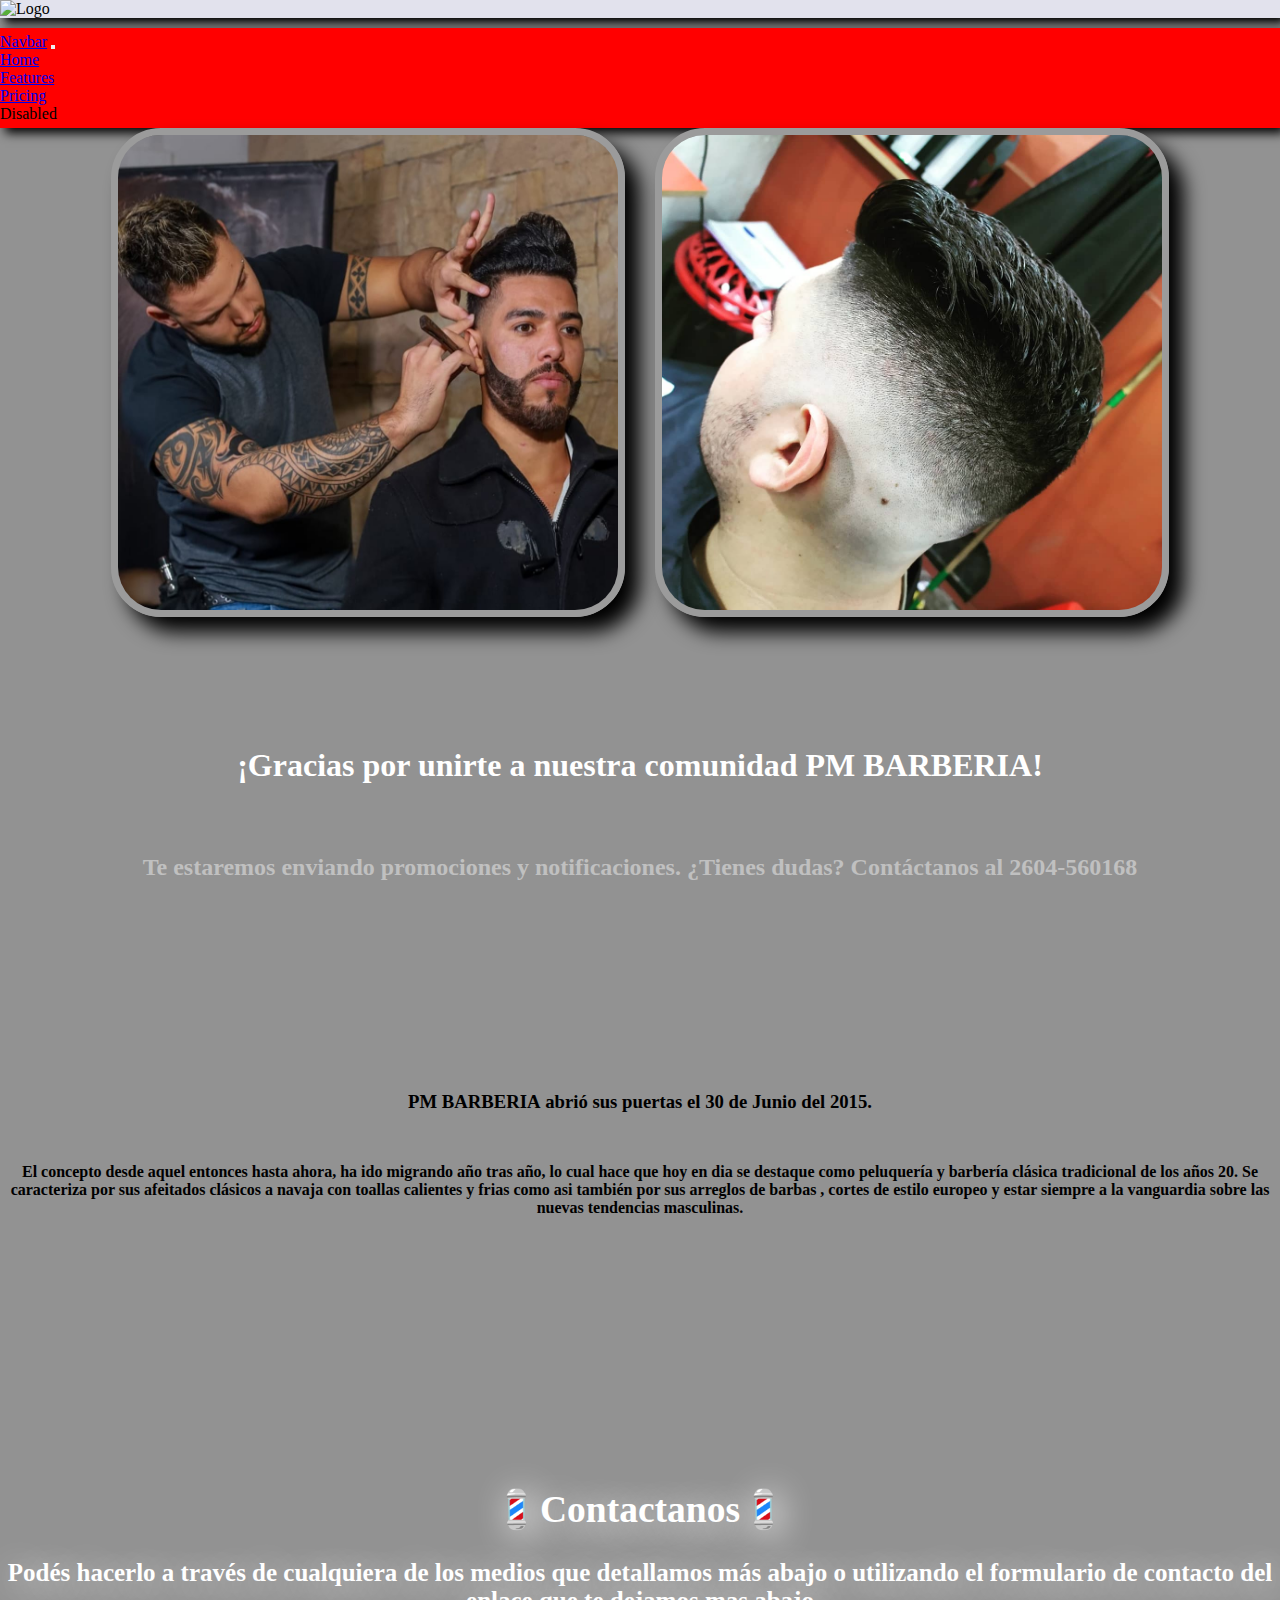
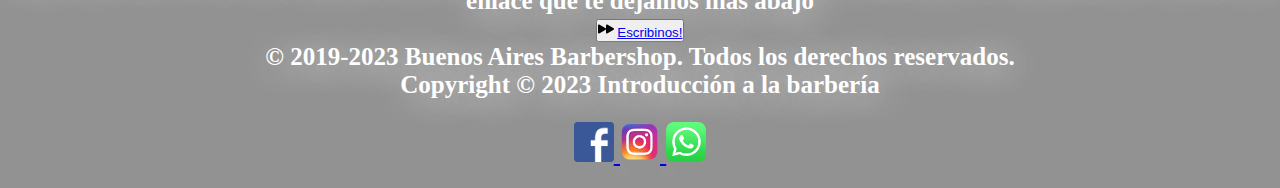
==== index.html @ 6debe162 "iniciando primeros cambios" ====
<!DOCTYPE html>
<html lang="es">
<head>
  <meta charset="UTF-8">
  <meta http-equiv="X-UA-Compatible" content="IE=edge">
  <meta name="viewport" content="width=device-width, initial-scale=1.0">
  <!-- keywords -->
  <meta name="keywords" content="Barberias de Argentina, Barberias de Mendoza, Estilos avanzados de cortes">
  <meta name="description" content="Barberia, PM Barberia, barberia del sur, Cortes de moda">
  <title>Inicio</title>
  <!-- CSS only -->
  <link href="https://cdn.jsdelivr.net/npm/bootstrap@5.2.3/dist/css/bootstrap.min.css" rel="stylesheet" integrity="sha384-rbsA2VBKQhggwzxH7pPCaAqO46MgnOM80zW1RWuH61DGLwZJEdK2Kadq2F9CUG65" crossorigin="anonymous">
  <!-- css animate -->
  <link
  rel="stylesheet"
  href="https://cdnjs.cloudflare.com/ajax/libs/animate.css/4.1.1/animate.min.css"
  />
  <!-- link fabicon -->  
  <link rel="icon" href="imgWeb/favicon de la pagina.jpg">
  <!-- link css -->
  <link rel="stylesheet" href="./assets/styles/main.css">
    
</head>
<body>
  <div class="contenedor-index">

    <header>

      <div class="contenedor_logo">
        <img class="logo"  src="../EntregaFinal/imgWeb/logo-pagina.png" alt="Logo">
      </div>

      <div>
        <nav class="navbar navbar-expand-lg bg-body-tertiary">
          <div class="container-fluid">
            <a class="navbar-brand" href="#">Navbar</a>
            <button class="navbar-toggler" type="button" data-bs-toggle="collapse" data-bs-target="#navbarNav" aria-controls="navbarNav" aria-expanded="false" aria-label="Toggle navigation">
              <span class="navbar-toggler-icon"></span>
            </button>
            <div class="collapse navbar-collapse" id="navbarNav">
              <ul class="navbar-nav">
                <li class="nav-item">
                  <a class="nav-link active" aria-current="page" href="#">Home</a>
                </li>
                <li class="nav-item">
                  <a class="nav-link" href="#">Features</a>
                </li>
                <li class="nav-item">
                  <a class="nav-link" href="#">Pricing</a>
                </li>
                <li class="nav-item">
                  <a class="nav-link disabled">Disabled</a>
                </li>
              </ul>
            </div>
          </div>
        </nav>
      </div>
            
    </header>
    
    <main id="main-index">
            
      <div class="contenedor-foto-index">

        <img class="foto-index-1" src="imgWeb/1f09a4fe-e0db-4a21-831c-29920cfe8172.jpeg" alt="Perfeccionamiento 2023">

        <img class="foto-index-2" src="imgWeb/14.jpeg" alt="Estilo 2023">

        <h1>¡Gracias por unirte a nuestra comunidad PM BARBERIA! </h1>

        <h2>Te estaremos enviando promociones y notificaciones. ¿Tienes dudas? Contáctanos al 2604-560168</h2>

        <h3><STRong>PM BARBERIA</STRong> abrió sus puertas el <STRong>30 de Junio del 2015</STRong>.</h3>

        <h4>El concepto desde aquel entonces hasta ahora, ha ido migrando año tras año, lo cual hace que hoy en dia se destaque como peluquería y barbería clásica tradicional de los años 20.
        Se caracteriza por sus afeitados clásicos a navaja con toallas calientes y frias como asi también por sus arreglos de barbas , cortes de estilo europeo y estar siempre a la vanguardia sobre las nuevas tendencias masculinas.</h4>
        
          
        
      </div>

    </main>

    <footer class="footer-index"> 
            
      <div class="contenedor-redes">

        <h2><strong>💈Contactanos💈</strong></h2>
        <br>
        <p><strong>Podés hacerlo a través de cualquiera de los medios que detallamos más abajo o utilizando el formulario de contacto del enlace que te dejamos mas abajo</strong></p>

        <button class="btn btn-danger">
          <svg xmlns="http://www.w3.org/2000/svg" width="16" height="16" fill="currentColor" class="bi bi-fast-forward-fill" viewBox="0 0 16 16">
            <path d="M7.596 7.304a.802.802 0 0 1 0 1.392l-6.363 3.692C.713 12.69 0 12.345 0 11.692V4.308c0-.653.713-.998 1.233-.696l6.363 3.692Z"/>
            <path d="M15.596 7.304a.802.802 0 0 1 0 1.392l-6.363 3.692C8.713 12.69 8 12.345 8 11.692V4.308c0-.653.713-.998 1.233-.696l6.363 3.692Z"/>
          </svg>  
          <a href="pages/socio.html">Escribinos!</a>
        </button>
        <br>

        <h4 class="subtitulo-footer">
          © 2019-2023 Buenos Aires Barbershop. Todos los derechos reservados.
        </h4>
        <h4 class="subtitulo-footer">
          Copyright © 2023 Introducción a la barbería
        </h4> 
    

        <a href="https://www.facebook.com/pablo.mederos.3382">
          <img class="redes" src="imgWeb/facebook-color.png" alt="Facebook">
        </a>
        
        <a href="https://www.instagram.com/pm.barberia/">
          <img class="redes" src="imgWeb/instagram-color.png" alt="instagram">
        </a>
        
        <a href="https://wa.me/c/5492604560168">
          <img class="redes" src="imgWeb/whatsapp-color.png" alt="whatsapp">
        </a>

      </div>

    </footer class="footer-index">
    
  </div> 

    <!-- JavaScript -->
    <script src="https://cdn.jsdelivr.net/npm/bootstrap@5.2.3/dist/js/bootstrap.bundle.min.js" integrity="sha384-kenU1KFdBIe4zVF0s0G1M5b4hcpxyD9F7jL+jjXkk+Q2h455rYXK/7HAuoJl+0I4" crossorigin="anonymous"></script>  

  </body>
</html>
---- assets/styles/main.css ----
* {
  margin: 0;
  padding: 0;
}

body {
  width: 100%;
  background: rgb(146, 146, 146);
  background-repeat: no-repeat;
  background-size: cover;
  background-position: center;
}

.contenedor-foto-index {
  display: flex;
  justify-content: center;
  flex-wrap: wrap;
  gap: 15px;
}
.contenedor-foto-index .foto-index-1, .contenedor-foto-index .foto-index-2 {
  width: 300px;
  height: 300px;
  margin-bottom: 30px;
  border-radius: 50px;
  border: solid 7px rgb(155, 155, 155);
  box-shadow: 15px 15px 20px rgb(0, 0, 0);
}
.contenedor-foto-index h1 {
  text-align: center;
  color: #FFFFFF;
  margin-bottom: 40px;
}
.contenedor-foto-index h2 {
  margin-bottom: 180px;
  text-align: center;
  color: #C0C0C0;
}
.contenedor-foto-index h3 {
  text-align: center;
  color: black;
  margin-bottom: 20px;
}
.contenedor-foto-index h4 {
  margin-bottom: 200px;
  text-align: center;
  color: black;
}

.footer-index {
  margin-bottom: 20px;
}

.main-socios {
  width: 100%;
}

.contenedor-titulo-socios {
  text-align: center;
  text-shadow: 15px 15px 15px rgb(0, 0, 0);
}
.contenedor-titulo-socios .titulo-socios {
  margin-top: 10px;
  font-size: 30px;
  color: #FFFFFF;
}
.contenedor-titulo-socios .subtitulo-socios {
  font-size: 30px;
  color: #FFFFFF;
  margin-bottom: 50px;
}

.form-control:focus {
  box-shadow: 10px 10px 15px rgb(0, 0, 0);
  color: white;
  border: 4px solid black;
  background-color: #8e4c00;
}

.form {
  margin-left: 15px;
  box-shadow: 15px 15px 20px rgb(0, 0, 0);
}

.footer-socios {
  margin-top: 62px;
}

.titulo-catalogo, .subtitulo-catalogo {
  color: #FFFFFF;
  text-align: center;
  text-shadow: 15px 5px 15px rgb(0, 0, 0);
}

.subtitulo-catalogo {
  margin-top: 60px;
}

.container-catalogo {
  display: flex;
  justify-content: center;
  flex-wrap: wrap;
  gap: 15px;
  margin: 20px;
}
.container-catalogo .carousel {
  box-shadow: 15px 15px 20px rgb(0, 0, 0);
}
.container-catalogo .titulo-video-catalogo {
  margin-top: 70px;
  color: #FFFFFF;
  text-align: center;
  text-shadow: 15px 5px 15px rgb(0, 0, 0);
}
.container-catalogo .video-catalogo {
  margin-bottom: 85px;
  box-shadow: 15px 15px 20px rgb(0, 0, 0);
}
.container-catalogo .parrafo-video-catalogo {
  color: #FFFFFF;
  text-align: center;
  text-shadow: 15px 5px 15px rgb(0, 0, 0);
}

.img-catalogo {
  width: 300px;
  height: 300px;
}

.footer-catalogo {
  margin-top: 368px;
}

#main-productos {
  padding-bottom: 10px;
  margin-left: 10px;
}
#main-productos .subtitulo-productos {
  color: #FFFFFF;
  margin-bottom: 50px;
  text-align: center;
  text-shadow: 15px 15px 20px rgb(0, 0, 0);
}

#container-productos-1 {
  margin-bottom: 150px;
  box-shadow: 15px 15px 20px rgb(0, 0, 0);
}

.footer-productos {
  margin-top: 258px;
}

.videos {
  display: flex;
  display: block;
  flex-wrap: wrap;
  margin: 30px;
}
.videos .titulo-video-1, .videos .parrafo-video, .videos .subtitulo-video-1 {
  color: #FFFFFF;
  text-align: center;
  text-shadow: 5px 5px 20px rgb(0, 0, 0);
}
.videos .subtitulo-video-1 {
  margin-bottom: 30px;
}
.videos .videos-1 {
  margin-bottom: 20px;
  box-shadow: 15px 15px 20px rgb(0, 0, 0);
}
.videos .titulo-video-2 {
  margin-top: 50px;
  color: #FFFFFF;
  text-align: center;
  text-shadow: 15px 15px 20px rgb(0, 0, 0);
}
.videos .videos-2 {
  margin-bottom: 100px;
  box-shadow: 15px 15px 20px rgb(0, 0, 0);
}

.footer-video {
  margin-top: 287px;
}

@media only screen and (min-width: 1000px) {
  /* media de index */
  .contenedor-foto-index {
    display: flex;
    justify-content: center;
    flex-wrap: wrap;
    gap: 30px;
  }
  .contenedor-foto-index .foto-index-1, .contenedor-foto-index .foto-index-2 {
    height: 475px;
    width: 500px;
    margin-bottom: 100px;
    box-shadow: 15px 15px 20px rgb(0, 0, 0);
  }
  .contenedor-foto-index .foto-index-2 {
    height: 475px;
    width: 500px;
    margin-bottom: 100px;
    box-shadow: 15px 15px 20px rgb(0, 0, 0);
  }
  .footer-index {
    margin-top: 70px;
  }
  /* media de catalogo */
  .img-catalogo, .titulo-video-catalogo, .video-catalogo {
    display: none;
  }
  .titulo-catalogo, .subtitulo-catalogo {
    text-shadow: 15px 15px 20px rgb(0, 0, 0);
  }
  .footer-catalogo {
    margin-top: 282px;
  }
  /* media de socios */
  .subtitulo-socios {
    margin-bottom: 50px;
    font-size: 40px;
  }
  .form {
    margin-left: 100px;
  }
  .footer-socios {
    margin-bottom: 25px;
  }
  /* media de productos */
  table {
    margin-left: 20px;
  }
  .parrafo-productos {
    text-align: center;
    font-size: 25px;
    color: #C0C0C0;
  }
  .footer-productos {
    margin-top: 336px;
  }
  /* media de videos */
  .titulo-video {
    font-size: 50px;
    text-shadow: 15px 15px 20px rgb(0, 0, 0);
  }
  .videos-1 {
    margin-left: 50px;
    margin-bottom: 100px;
    height: 650px;
  }
  .titulo-video-2 {
    font-size: 30px;
    text-shadow: 15px 15px 20px rgb(0, 0, 0);
  }
  .videos-2 {
    margin-left: 50px;
    margin-bottom: 100px;
    height: 650px;
  }
  .footer-video {
    margin-top: 417px;
  }
}
.contendor_logo {
  background-color: aliceblue;
}

.logo {
  width: 270px;
}

.contenedor_logo {
  box-shadow: 5px 5px 10px black;
  background-color: rgb(226, 226, 237);
  margin-bottom: 10px;
}

nav {
  display: flex;
  flex-wrap: wrap;
  align-items: center;
  justify-content: space-between;
  background-color: red;
  padding-block: 5px;
  box-shadow: 5px 5px 10px black;
}

.contenedor-redes {
  font-family: "font-family: " Rubik Distressed ", cursive;";
  text-align: center;
  text-shadow: 5px 5px 35px rgb(255, 255, 255);
  font-size: 25px;
  color: #FFFFFF;
}
.contenedor-redes .redes {
  margin-top: 23px;
  width: 40px;
  height: 40px;
}/*# sourceMappingURL=main.css.map */
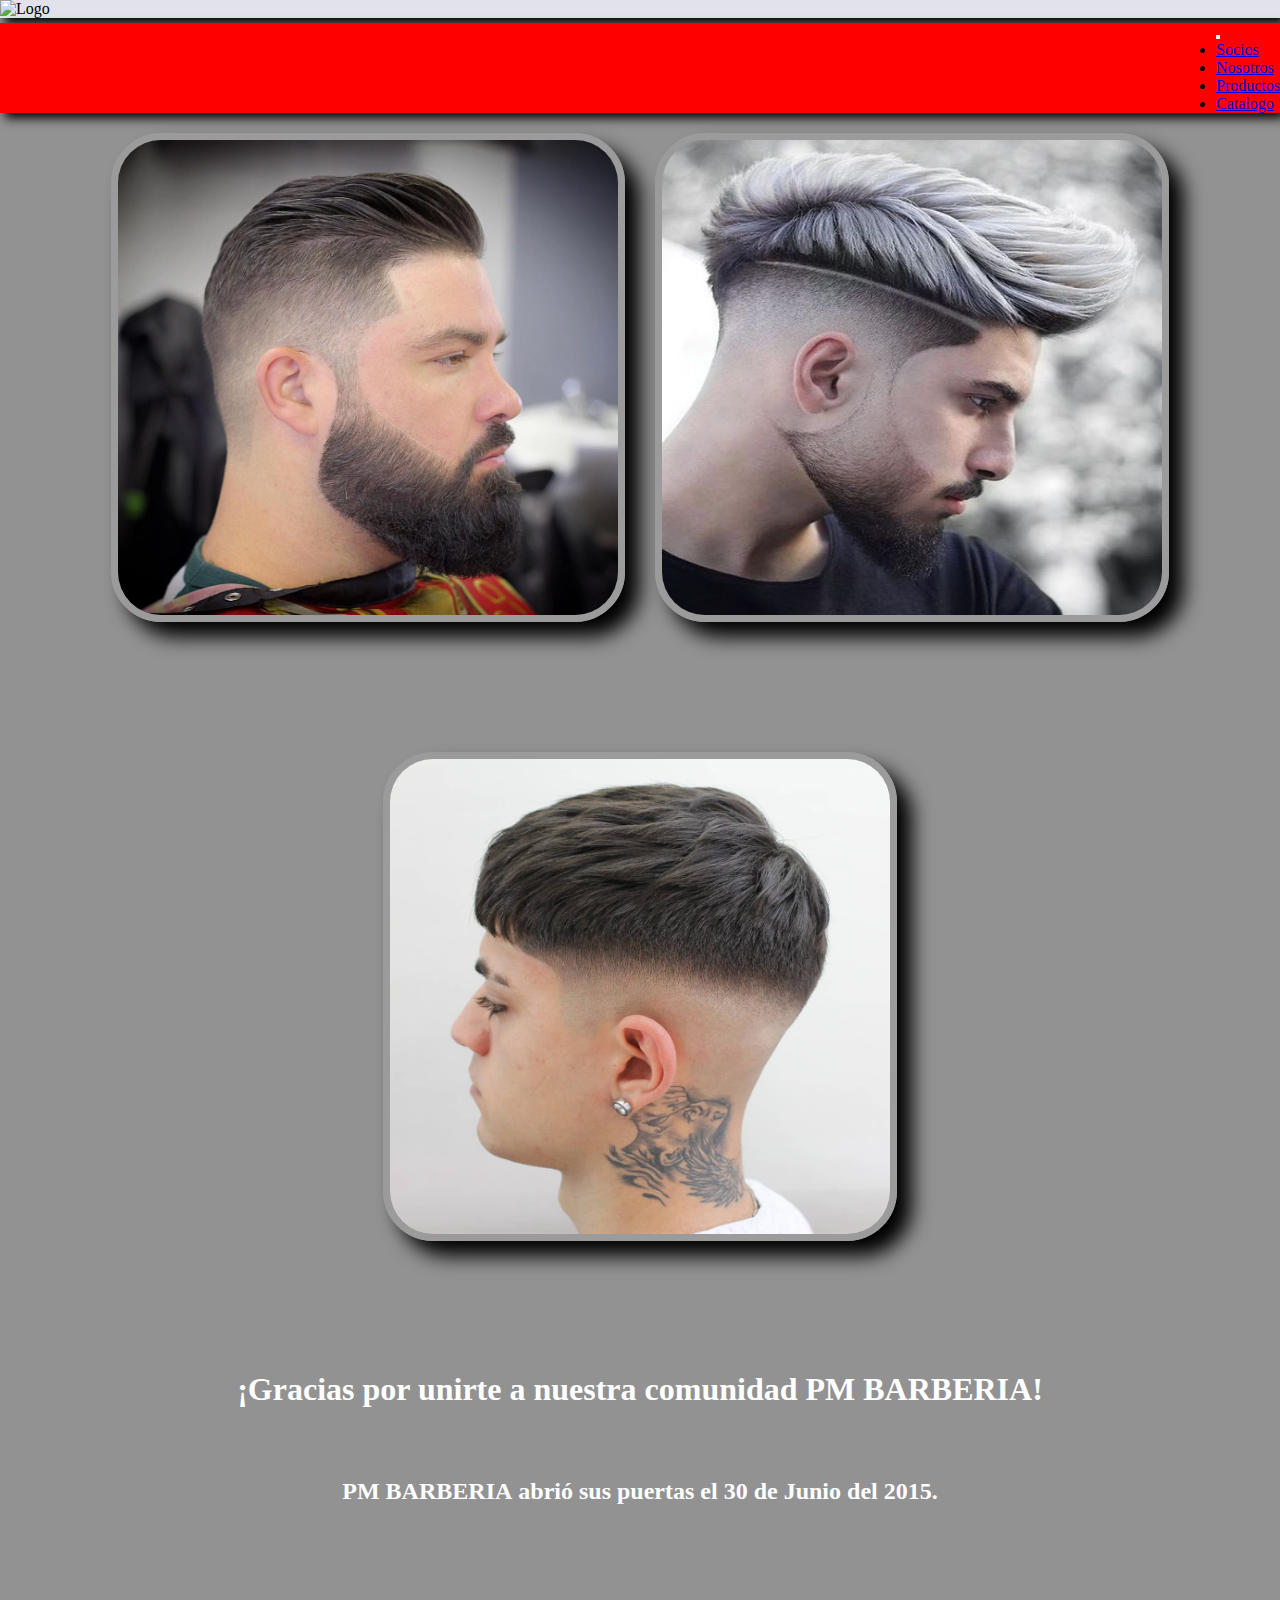
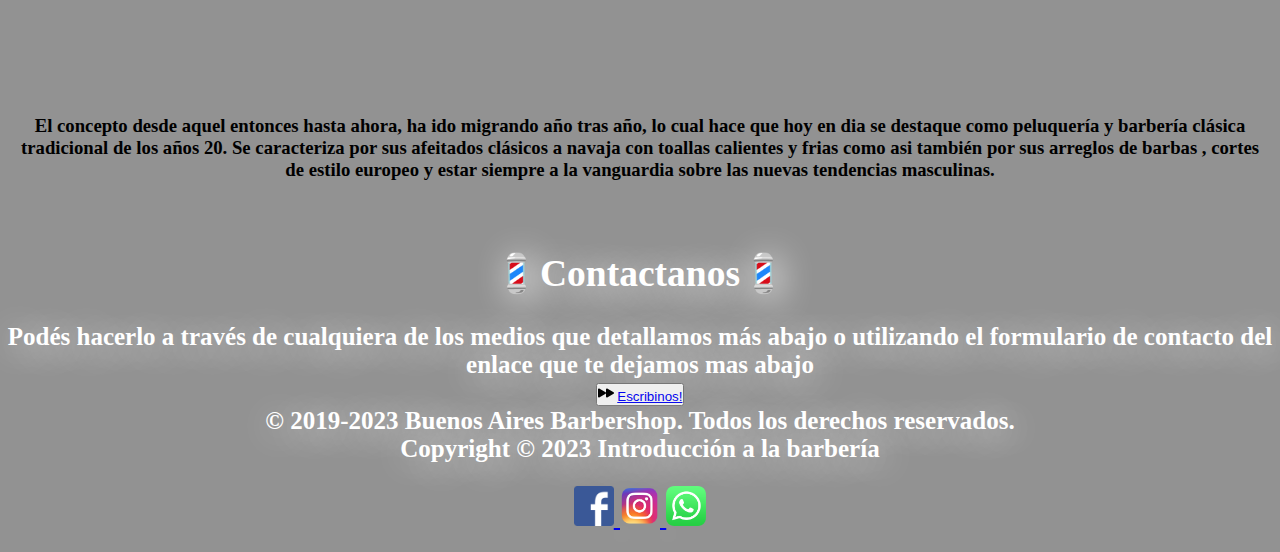
==== commit 49da68e5: "subiendo mas cambios" ====
--- a/index.html
+++ b/index.html
@@ -30,27 +30,28 @@
         <img class="logo"  src="../EntregaFinal/imgWeb/logo-pagina.png" alt="Logo">
       </div>
 
-      <div>
+      <div class="contenedor_nav">
         <nav class="navbar navbar-expand-lg bg-body-tertiary">
           <div class="container-fluid">
-            <a class="navbar-brand" href="#">Navbar</a>
+            <a class="navbar-brand" href="#"></a>
             <button class="navbar-toggler" type="button" data-bs-toggle="collapse" data-bs-target="#navbarNav" aria-controls="navbarNav" aria-expanded="false" aria-label="Toggle navigation">
               <span class="navbar-toggler-icon"></span>
             </button>
             <div class="collapse navbar-collapse" id="navbarNav">
               <ul class="navbar-nav">
                 <li class="nav-item">
-                  <a class="nav-link active" aria-current="page" href="#">Home</a>
+                  <a class="nav-link" href="pages/socio.html">Socios</a>
                 </li>
                 <li class="nav-item">
-                  <a class="nav-link" href="#">Features</a>
+                  <a class="nav-link" href="pages/video.html">Nosotros</a>
                 </li>
                 <li class="nav-item">
-                  <a class="nav-link" href="#">Pricing</a>
+                  <a class="nav-link" href="pages/producto.html">Productos</a>
                 </li>
                 <li class="nav-item">
-                  <a class="nav-link disabled">Disabled</a>
+                  <a class="nav-link" href="pages/catalogo.html">Catalogo</a>
                 </li>
+                              
               </ul>
             </div>
           </div>
@@ -59,24 +60,22 @@
             
     </header>
     
-    <main id="main-index">
+    <main>
             
       <div class="contenedor-foto-index">
 
-        <img class="foto-index-1" src="imgWeb/1f09a4fe-e0db-4a21-831c-29920cfe8172.jpeg" alt="Perfeccionamiento 2023">
+        <img class="foto-index-1" src="imgWeb/barba1.jpg" alt="Perfeccionamiento 2023">
 
-        <img class="foto-index-2" src="imgWeb/14.jpeg" alt="Estilo 2023">
+        <img class="foto-index-2" src="imgWeb/tintura.jpg" alt="Estilo 2023">
+
+        <img class="foto-index-2" src="imgWeb/degradado.jpg" alt="Estilo 2023">
 
         <h1>¡Gracias por unirte a nuestra comunidad PM BARBERIA! </h1>
 
-        <h2>Te estaremos enviando promociones y notificaciones. ¿Tienes dudas? Contáctanos al 2604-560168</h2>
+        <h2><STRong>PM BARBERIA</STRong> abrió sus puertas el <STRong>30 de Junio del 2015</STRong>.</h2>
 
-        <h3><STRong>PM BARBERIA</STRong> abrió sus puertas el <STRong>30 de Junio del 2015</STRong>.</h3>
-
-        <h4>El concepto desde aquel entonces hasta ahora, ha ido migrando año tras año, lo cual hace que hoy en dia se destaque como peluquería y barbería clásica tradicional de los años 20.
-        Se caracteriza por sus afeitados clásicos a navaja con toallas calientes y frias como asi también por sus arreglos de barbas , cortes de estilo europeo y estar siempre a la vanguardia sobre las nuevas tendencias masculinas.</h4>
-        
-          
+        <h3>El concepto desde aquel entonces hasta ahora, ha ido migrando año tras año, lo cual hace que hoy en dia se destaque como peluquería y barbería clásica tradicional de los años 20.
+        Se caracteriza por sus afeitados clásicos a navaja con toallas calientes y frias como asi también por sus arreglos de barbas , cortes de estilo europeo y estar siempre a la vanguardia sobre las nuevas tendencias masculinas.</h3>
         
       </div>
 
--- a/assets/styles/main.css
+++ b/assets/styles/main.css
@@ -11,19 +11,46 @@
   background-position: center;
 }
 
+main {
+  margin-left: 20px;
+  margin-right: 20px;
+}
+
 .contenedor-foto-index {
   display: flex;
   justify-content: center;
   flex-wrap: wrap;
   gap: 15px;
 }
-.contenedor-foto-index .foto-index-1, .contenedor-foto-index .foto-index-2 {
-  width: 300px;
+.contenedor-foto-index .foto-index-1, .contenedor-foto-index .foto-index-4, .contenedor-foto-index .foto-index-3, .contenedor-foto-index .foto-index-2 {
+  width: 600px;
   height: 300px;
   margin-bottom: 30px;
   border-radius: 50px;
   border: solid 7px rgb(155, 155, 155);
   box-shadow: 15px 15px 20px rgb(0, 0, 0);
+  -webkit-animation: escalar-imagen 2s ease-in-out infinite alternate;
+          animation: escalar-imagen 2s ease-in-out infinite alternate;
+}
+@-webkit-keyframes escalar-imagen {
+  from {
+    transform: scale(1);
+  }
+  to {
+    transform: scale(1.05);
+  }
+}
+@keyframes escalar-imagen {
+  from {
+    transform: scale(1);
+  }
+  to {
+    transform: scale(1.05);
+  }
+}
+.contenedor-foto-index .foto-index-1:hover, .contenedor-foto-index .foto-index-4:hover, .contenedor-foto-index .foto-index-3:hover, .contenedor-foto-index .foto-index-2:hover {
+  filter: saturate(300%);
+  border: 10px solid red;
 }
 .contenedor-foto-index h1 {
   text-align: center;
@@ -33,12 +60,11 @@
 .contenedor-foto-index h2 {
   margin-bottom: 180px;
   text-align: center;
-  color: #C0C0C0;
+  color: #FFFFFF;
 }
 .contenedor-foto-index h3 {
   text-align: center;
   color: black;
-  margin-bottom: 20px;
 }
 .contenedor-foto-index h4 {
   margin-bottom: 200px;
@@ -48,10 +74,6 @@
 
 .footer-index {
   margin-bottom: 20px;
-}
-
-.main-socios {
-  width: 100%;
 }
 
 .contenedor-titulo-socios {
@@ -130,11 +152,7 @@
   margin-top: 368px;
 }
 
-#main-productos {
-  padding-bottom: 10px;
-  margin-left: 10px;
-}
-#main-productos .subtitulo-productos {
+.subtitulo-productos {
   color: #FFFFFF;
   margin-bottom: 50px;
   text-align: center;
@@ -191,7 +209,7 @@
     flex-wrap: wrap;
     gap: 30px;
   }
-  .contenedor-foto-index .foto-index-1, .contenedor-foto-index .foto-index-2 {
+  .contenedor-foto-index .foto-index-1, .contenedor-foto-index .foto-index-2, .contenedor-foto-index .foto-index-3, .contenedor-foto-index .foto-index-4 {
     height: 475px;
     width: 500px;
     margin-bottom: 100px;
@@ -228,9 +246,6 @@
     margin-bottom: 25px;
   }
   /* media de productos */
-  table {
-    margin-left: 20px;
-  }
   .parrafo-productos {
     text-align: center;
     font-size: 25px;
@@ -262,28 +277,25 @@
     margin-top: 417px;
   }
 }
-.contendor_logo {
-  background-color: aliceblue;
+header {
+  margin-bottom: 20px;
+}
+
+.contenedor_logo {
+  margin-bottom: 5px;
+  background: rgb(226, 226, 237);
+  box-shadow: 5px 5px 10px black;
 }
 
 .logo {
-  width: 270px;
-}
-
-.contenedor_logo {
+  width: 370px;
+}
+
+.contenedor_nav {
+  display: flex;
+  justify-content: flex-end;
   box-shadow: 5px 5px 10px black;
-  background-color: rgb(226, 226, 237);
-  margin-bottom: 10px;
-}
-
-nav {
-  display: flex;
-  flex-wrap: wrap;
-  align-items: center;
-  justify-content: space-between;
-  background-color: red;
-  padding-block: 5px;
-  box-shadow: 5px 5px 10px black;
+  background: red;
 }
 
 .contenedor-redes {
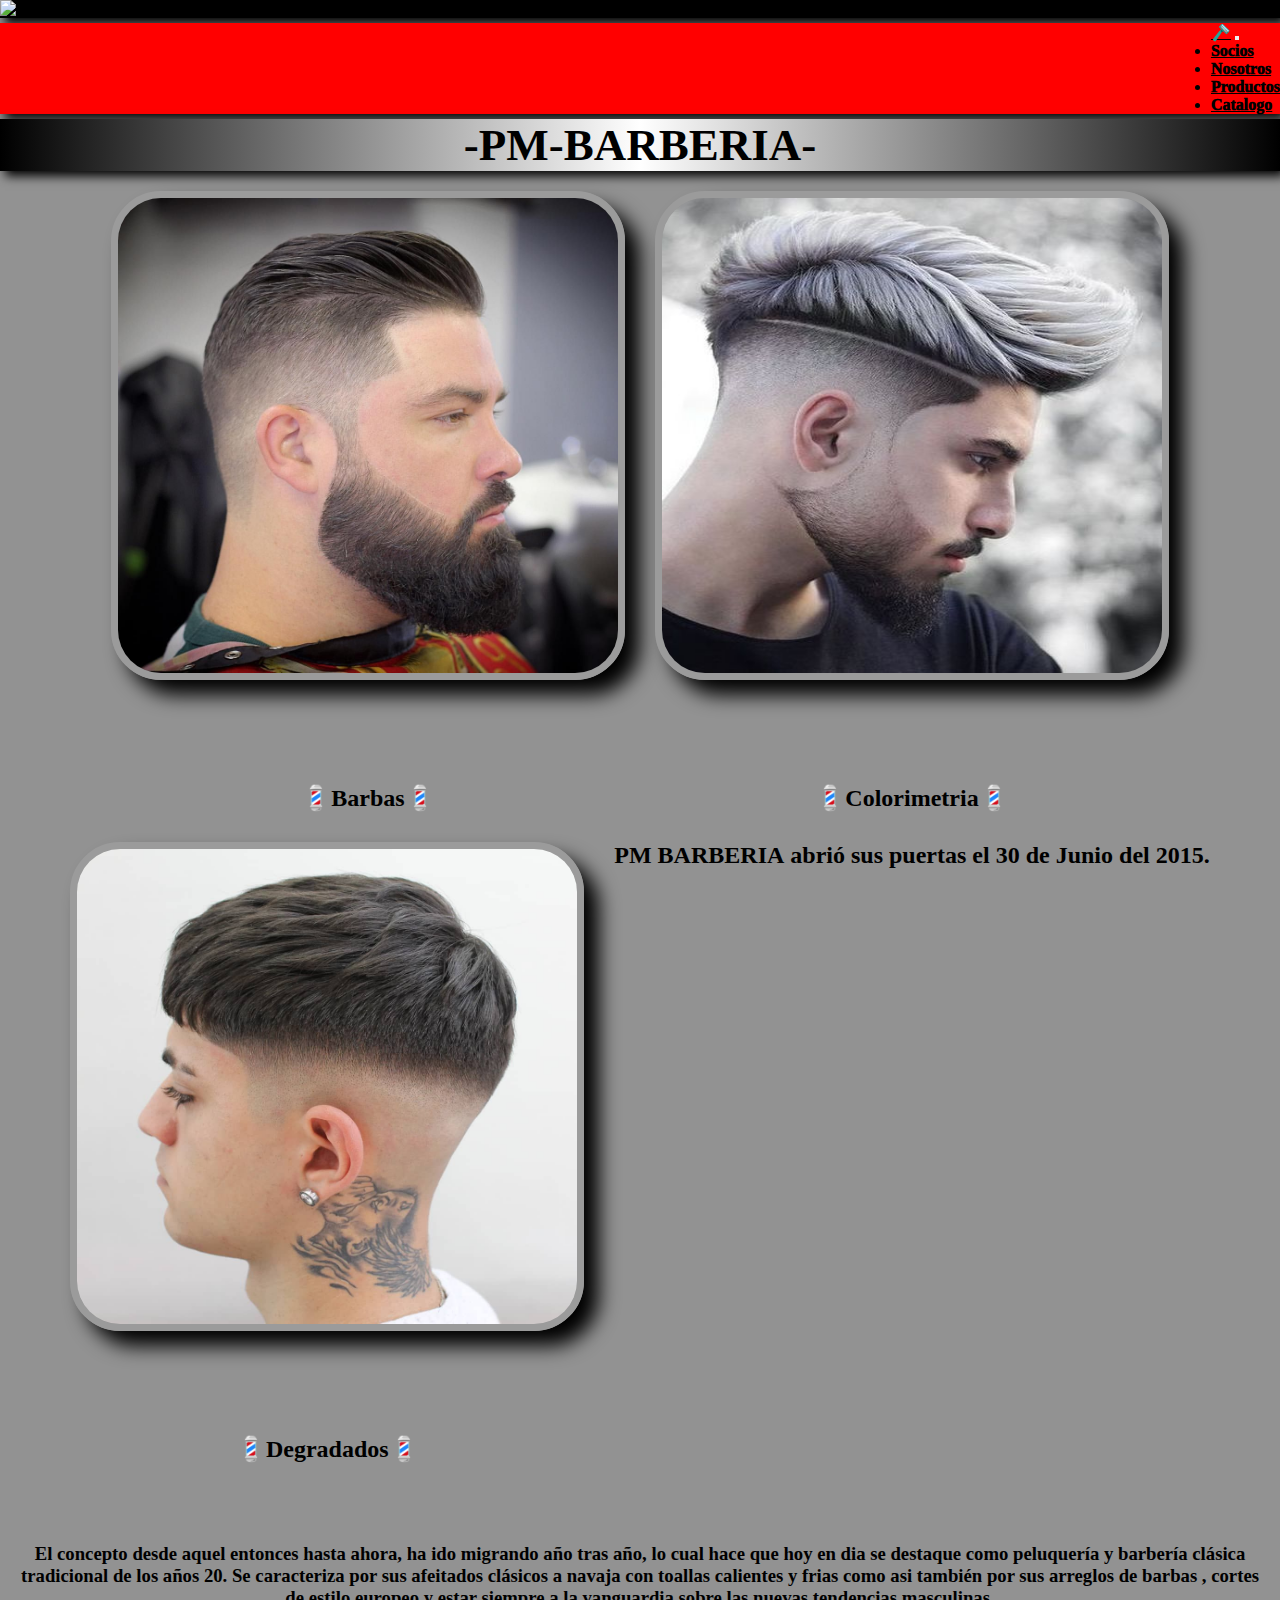
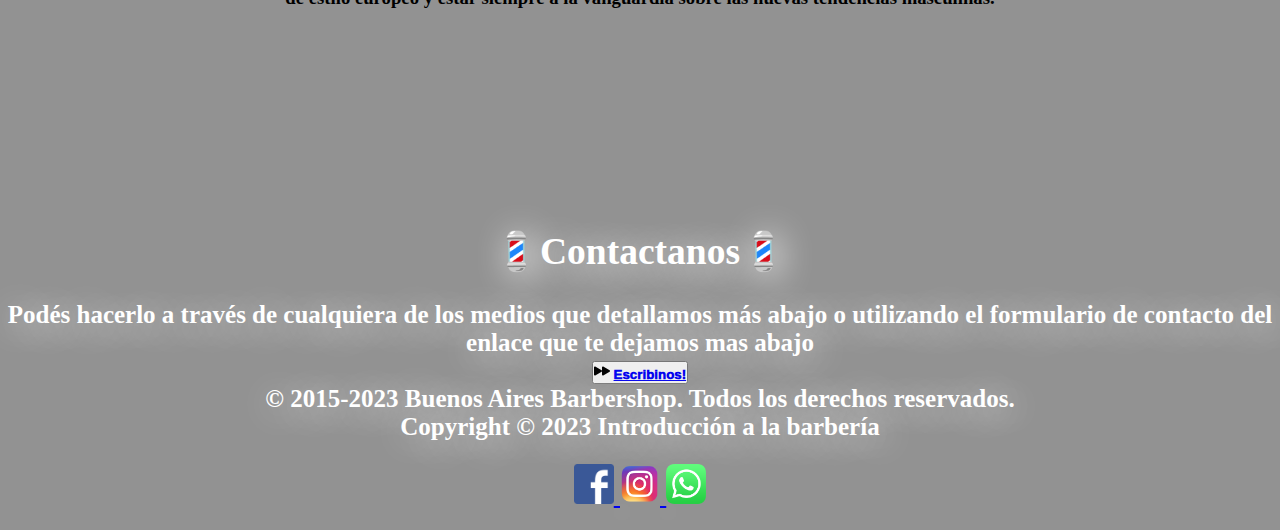
==== commit 45d3ead5: "terminando mi proyecto" ====
--- a/index.html
+++ b/index.html
@@ -27,13 +27,13 @@
     <header>
 
       <div class="contenedor_logo">
-        <img class="logo"  src="../EntregaFinal/imgWeb/logo-pagina.png" alt="Logo">
+        <img class="logo"  src="../EntregaFinal/imgWeb/logo_barberia-removebg-preview.png" alt="Logo">
       </div>
 
       <div class="contenedor_nav">
         <nav class="navbar navbar-expand-lg bg-body-tertiary">
           <div class="container-fluid">
-            <a class="navbar-brand" href="#"></a>
+            <a class="navbar-brand" href="#">🪒</a>
             <button class="navbar-toggler" type="button" data-bs-toggle="collapse" data-bs-target="#navbarNav" aria-controls="navbarNav" aria-expanded="false" aria-label="Toggle navigation">
               <span class="navbar-toggler-icon"></span>
             </button>
@@ -57,6 +57,10 @@
           </div>
         </nav>
       </div>
+
+      <div class="titulo">
+        -PM-BARBERIA-
+      </div>
             
     </header>
     
@@ -64,13 +68,20 @@
             
       <div class="contenedor-foto-index">
 
-        <img class="foto-index-1" src="imgWeb/barba1.jpg" alt="Perfeccionamiento 2023">
+        <div class="barbas">
+          <img class="foto-index-1" src="imgWeb/barba1.jpg" alt="Perfeccionamiento 2023">
+          <h2 class="text-img">💈Barbas💈</h2>
+        </div>
 
-        <img class="foto-index-2" src="imgWeb/tintura.jpg" alt="Estilo 2023">
+        <div class="colorimetria">
+          <img class="foto-index-2" src="imgWeb/tintura.jpg" alt="Estilo 2023">
+          <h2 class="text-img">💈Colorimetria💈</h2>
 
-        <img class="foto-index-2" src="imgWeb/degradado.jpg" alt="Estilo 2023">
-
-        <h1>¡Gracias por unirte a nuestra comunidad PM BARBERIA! </h1>
+        </div>
+        <div class="degradados">
+          <img class="foto-index-2" src="imgWeb/degradado.jpg" alt="Estilo 2023">
+          <h2 class="text-img">💈Degradados💈</h2>
+        </div>
 
         <h2><STRong>PM BARBERIA</STRong> abrió sus puertas el <STRong>30 de Junio del 2015</STRong>.</h2>
 
@@ -99,7 +110,7 @@
         <br>
 
         <h4 class="subtitulo-footer">
-          © 2019-2023 Buenos Aires Barbershop. Todos los derechos reservados.
+          © 2015-2023 Buenos Aires Barbershop. Todos los derechos reservados.
         </h4>
         <h4 class="subtitulo-footer">
           Copyright © 2023 Introducción a la barbería
--- a/assets/styles/main.css
+++ b/assets/styles/main.css
@@ -22,8 +22,11 @@
   flex-wrap: wrap;
   gap: 15px;
 }
-.contenedor-foto-index .foto-index-1, .contenedor-foto-index .foto-index-4, .contenedor-foto-index .foto-index-3, .contenedor-foto-index .foto-index-2 {
-  width: 600px;
+.contenedor-foto-index .degradados {
+  margin-bottom: 50px;
+}
+.contenedor-foto-index .foto-index-1, .contenedor-foto-index .foto-index-3, .contenedor-foto-index .foto-index-2 {
+  width: 320px;
   height: 300px;
   margin-bottom: 30px;
   border-radius: 50px;
@@ -48,23 +51,26 @@
     transform: scale(1.05);
   }
 }
-.contenedor-foto-index .foto-index-1:hover, .contenedor-foto-index .foto-index-4:hover, .contenedor-foto-index .foto-index-3:hover, .contenedor-foto-index .foto-index-2:hover {
+.contenedor-foto-index .foto-index-1:hover, .contenedor-foto-index .foto-index-3:hover, .contenedor-foto-index .foto-index-2:hover {
   filter: saturate(300%);
   border: 10px solid red;
 }
+.contenedor-foto-index .text_img {
+  margin-bottom: 10px;
+}
 .contenedor-foto-index h1 {
   text-align: center;
   color: #FFFFFF;
   margin-bottom: 40px;
 }
 .contenedor-foto-index h2 {
-  margin-bottom: 180px;
-  text-align: center;
-  color: #FFFFFF;
+  text-align: center;
+  color: #000000;
 }
 .contenedor-foto-index h3 {
   text-align: center;
   color: black;
+  margin-bottom: 150px;
 }
 .contenedor-foto-index h4 {
   margin-bottom: 200px;
@@ -202,6 +208,10 @@
 }
 
 @media only screen and (min-width: 1000px) {
+  .contenedor_nav {
+    display: flex;
+    justify-content: flex-end;
+  }
   /* media de index */
   .contenedor-foto-index {
     display: flex;
@@ -209,7 +219,7 @@
     flex-wrap: wrap;
     gap: 30px;
   }
-  .contenedor-foto-index .foto-index-1, .contenedor-foto-index .foto-index-2, .contenedor-foto-index .foto-index-3, .contenedor-foto-index .foto-index-4 {
+  .contenedor-foto-index .foto-index-1, .contenedor-foto-index .foto-index-2, .contenedor-foto-index .foto-index-3 {
     height: 475px;
     width: 500px;
     margin-bottom: 100px;
@@ -249,7 +259,7 @@
   .parrafo-productos {
     text-align: center;
     font-size: 25px;
-    color: #C0C0C0;
+    color: #000000;
   }
   .footer-productos {
     margin-top: 336px;
@@ -262,6 +272,7 @@
   .videos-1 {
     margin-left: 50px;
     margin-bottom: 100px;
+    width: 95%;
     height: 650px;
   }
   .titulo-video-2 {
@@ -271,6 +282,7 @@
   .videos-2 {
     margin-left: 50px;
     margin-bottom: 100px;
+    width: 95%;
     height: 650px;
   }
   .footer-video {
@@ -283,19 +295,40 @@
 
 .contenedor_logo {
   margin-bottom: 5px;
-  background: rgb(226, 226, 237);
+  background: rgb(0, 0, 0);
   box-shadow: 5px 5px 10px black;
 }
 
 .logo {
   width: 370px;
+  height: 250px;
 }
 
 .contenedor_nav {
-  display: flex;
-  justify-content: flex-end;
   box-shadow: 5px 5px 10px black;
   background: red;
+  margin-bottom: 5px;
+}
+
+li, a {
+  font-weight: 1000;
+}
+
+.navbar a {
+  color: black;
+}
+
+.navbar a:hover {
+  color: rgb(0, 0, 255);
+}
+
+.titulo {
+  color: black;
+  font-size: 45px;
+  font-weight: 800;
+  text-align: center;
+  background: linear-gradient(to left, black, white 50%, black);
+  box-shadow: 5px 5px 10px black;
 }
 
 .contenedor-redes {
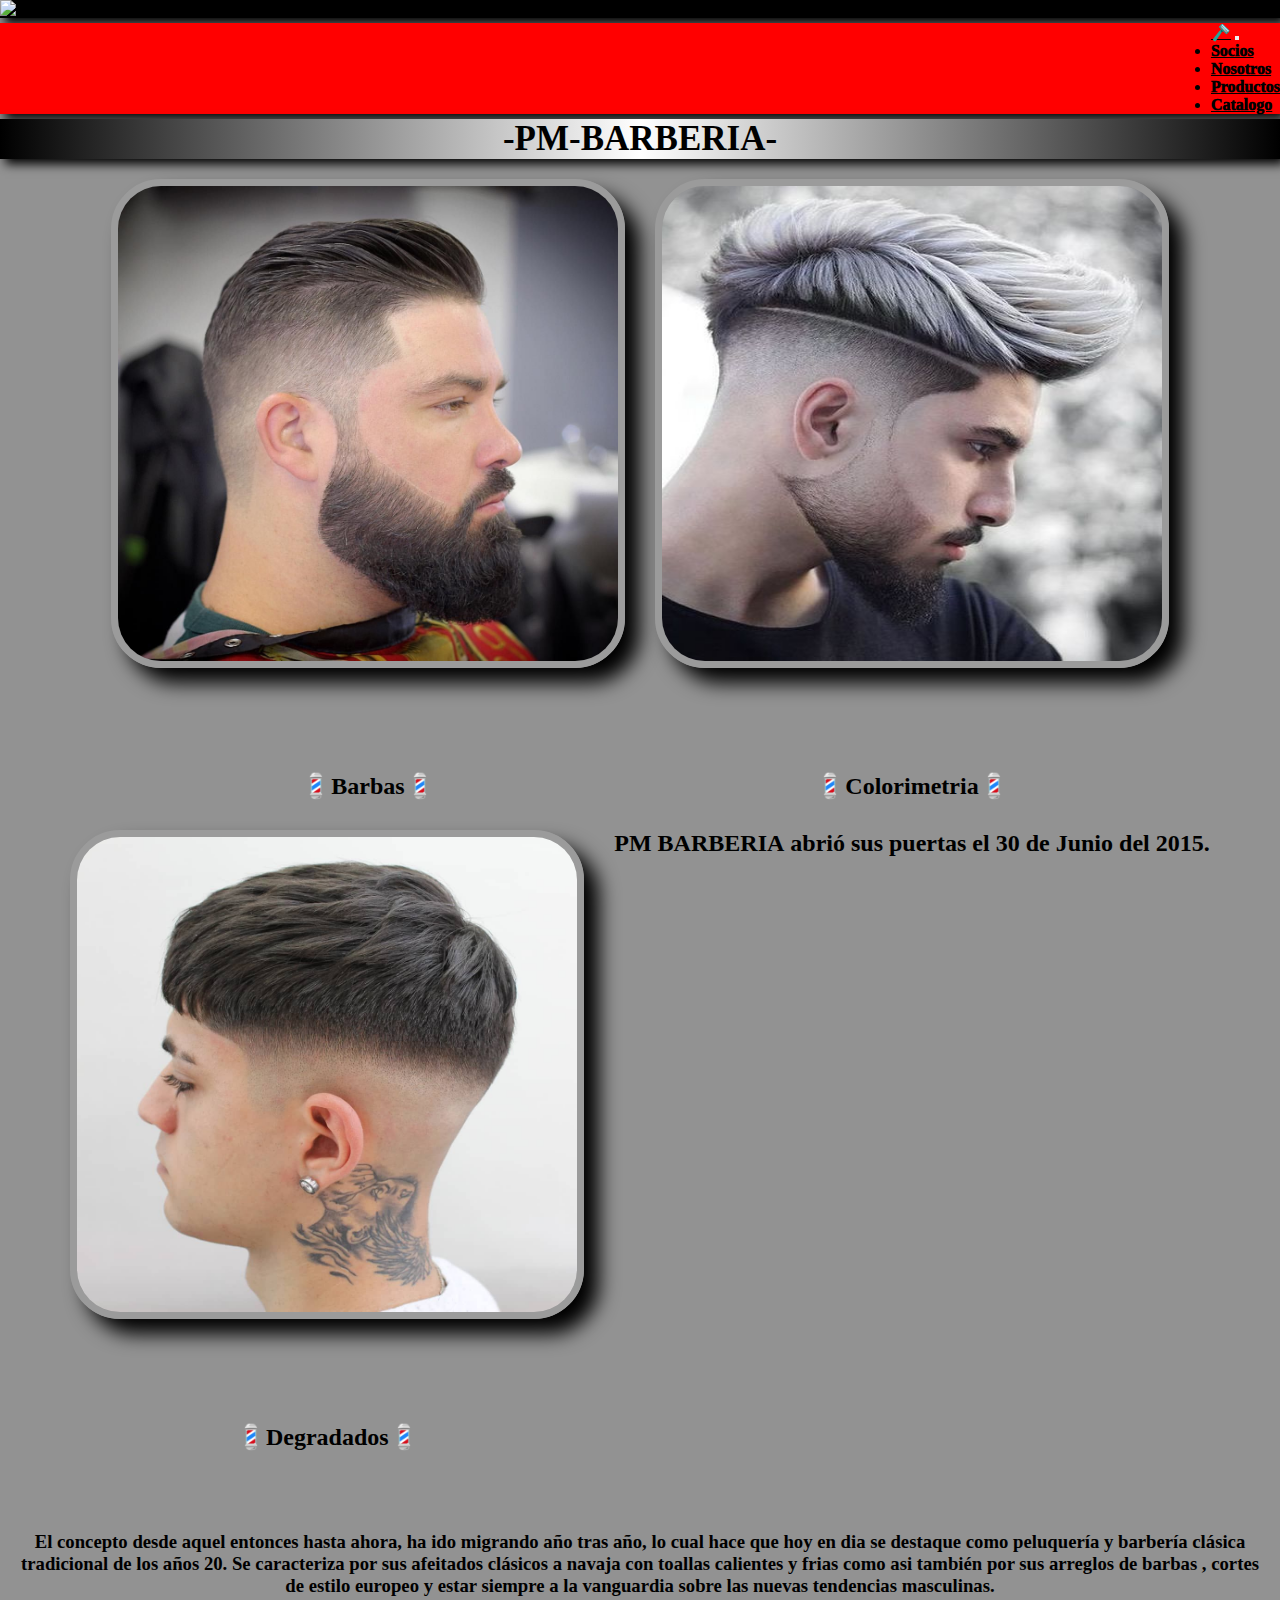
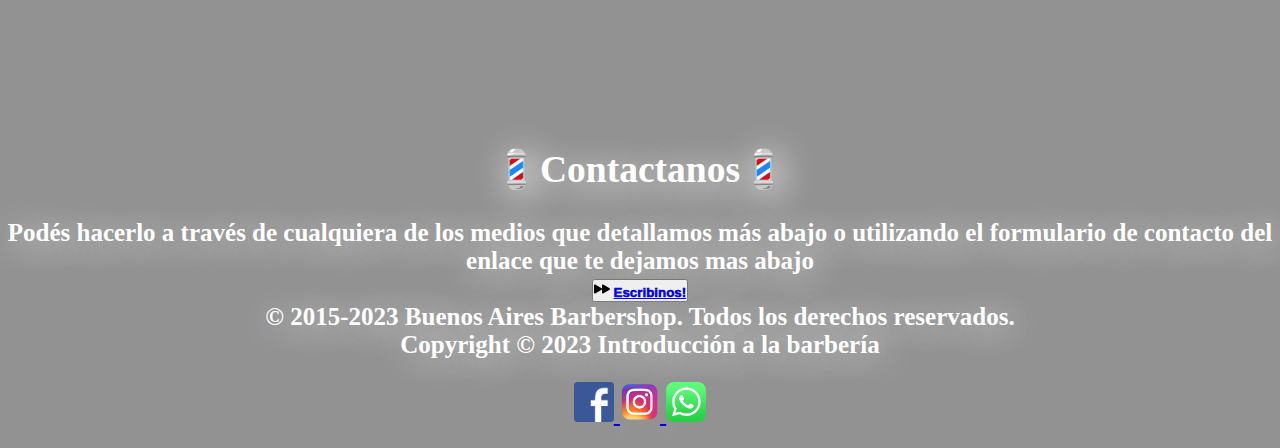
==== commit ecbac25a: "modifique uno de los html" ====
--- a/index.html
+++ b/index.html
@@ -8,7 +8,7 @@
   <meta name="keywords" content="Barberias de Argentina, Barberias de Mendoza, Estilos avanzados de cortes">
   <meta name="description" content="Barberia, PM Barberia, barberia del sur, Cortes de moda">
   <title>Inicio</title>
-  <!-- CSS only -->
+  <!-- CSS only bootstrap -->
   <link href="https://cdn.jsdelivr.net/npm/bootstrap@5.2.3/dist/css/bootstrap.min.css" rel="stylesheet" integrity="sha384-rbsA2VBKQhggwzxH7pPCaAqO46MgnOM80zW1RWuH61DGLwZJEdK2Kadq2F9CUG65" crossorigin="anonymous">
   <!-- css animate -->
   <link
@@ -92,7 +92,7 @@
 
     </main>
 
-    <footer class="footer-index"> 
+    <footer> 
             
       <div class="contenedor-redes">
 
@@ -135,7 +135,7 @@
     
   </div> 
 
-    <!-- JavaScript -->
+    <!-- JavaScript de bootstrap -->
     <script src="https://cdn.jsdelivr.net/npm/bootstrap@5.2.3/dist/js/bootstrap.bundle.min.js" integrity="sha384-kenU1KFdBIe4zVF0s0G1M5b4hcpxyD9F7jL+jjXkk+Q2h455rYXK/7HAuoJl+0I4" crossorigin="anonymous"></script>  
 
   </body>
--- a/assets/styles/main.css
+++ b/assets/styles/main.css
@@ -75,11 +75,7 @@
 .contenedor-foto-index h4 {
   margin-bottom: 200px;
   text-align: center;
-  color: black;
-}
-
-.footer-index {
-  margin-bottom: 20px;
+  color: rgb(255, 255, 255);
 }
 
 .contenedor-titulo-socios {
@@ -109,11 +105,9 @@
   box-shadow: 15px 15px 20px rgb(0, 0, 0);
 }
 
-.footer-socios {
-  margin-top: 62px;
-}
-
 .titulo-catalogo, .subtitulo-catalogo {
+  font-size: 40px;
+  margin-top: 50px;
   color: #FFFFFF;
   text-align: center;
   text-shadow: 15px 5px 15px rgb(0, 0, 0);
@@ -131,7 +125,11 @@
   margin: 20px;
 }
 .container-catalogo .carousel {
-  box-shadow: 15px 15px 20px rgb(0, 0, 0);
+  width: 50%;
+  box-shadow: 15px 15px 20px rgb(0, 0, 0);
+}
+.container-catalogo .videos-bengie {
+  text-align: center;
 }
 .container-catalogo .titulo-video-catalogo {
   margin-top: 70px;
@@ -139,23 +137,23 @@
   text-align: center;
   text-shadow: 15px 5px 15px rgb(0, 0, 0);
 }
+.container-catalogo .img-bengie {
+  width: 50%;
+  box-shadow: 15px 15px 20px rgb(0, 0, 0);
+  margin-bottom: 90px;
+}
 .container-catalogo .video-catalogo {
-  margin-bottom: 85px;
-  box-shadow: 15px 15px 20px rgb(0, 0, 0);
-}
-.container-catalogo .parrafo-video-catalogo {
-  color: #FFFFFF;
-  text-align: center;
+  box-shadow: 15px 15px 20px rgb(0, 0, 0);
+  margin-bottom: 40px;
+}
+.container-catalogo .video-catalogo-ultimo {
+  margin-bottom: 150px;
+}
+.container-catalogo h4 {
+  margin-bottom: 30px;
+  text-align: center;
+  color: rgb(255, 255, 255);
   text-shadow: 15px 5px 15px rgb(0, 0, 0);
-}
-
-.img-catalogo {
-  width: 300px;
-  height: 300px;
-}
-
-.footer-catalogo {
-  margin-top: 368px;
 }
 
 .subtitulo-productos {
@@ -170,41 +168,27 @@
   box-shadow: 15px 15px 20px rgb(0, 0, 0);
 }
 
-.footer-productos {
-  margin-top: 258px;
-}
-
-.videos {
+.nosotros {
   display: flex;
   display: block;
   flex-wrap: wrap;
-  margin: 30px;
-}
-.videos .titulo-video-1, .videos .parrafo-video, .videos .subtitulo-video-1 {
+}
+.nosotros .titulo-nosotros {
+  font-size: 35px;
   color: #FFFFFF;
   text-align: center;
   text-shadow: 5px 5px 20px rgb(0, 0, 0);
 }
-.videos .subtitulo-video-1 {
-  margin-bottom: 30px;
-}
-.videos .videos-1 {
+.nosotros .contenedor-map {
+  display: block;
+}
+.nosotros .contenedor-map .map {
+  width: 100%;
   margin-bottom: 20px;
-  box-shadow: 15px 15px 20px rgb(0, 0, 0);
-}
-.videos .titulo-video-2 {
-  margin-top: 50px;
-  color: #FFFFFF;
-  text-align: center;
-  text-shadow: 15px 15px 20px rgb(0, 0, 0);
-}
-.videos .videos-2 {
-  margin-bottom: 100px;
-  box-shadow: 15px 15px 20px rgb(0, 0, 0);
-}
-
-.footer-video {
-  margin-top: 287px;
+}
+.nosotros .contenedor-map .texto-map {
+  font-size: 20px;
+  margin-bottom: 70px;
 }
 
 @media only screen and (min-width: 1000px) {
@@ -231,18 +215,12 @@
     margin-bottom: 100px;
     box-shadow: 15px 15px 20px rgb(0, 0, 0);
   }
-  .footer-index {
-    margin-top: 70px;
-  }
   /* media de catalogo */
-  .img-catalogo, .titulo-video-catalogo, .video-catalogo {
-    display: none;
-  }
   .titulo-catalogo, .subtitulo-catalogo {
     text-shadow: 15px 15px 20px rgb(0, 0, 0);
   }
-  .footer-catalogo {
-    margin-top: 282px;
+  .video-catalogo {
+    height: 600px;
   }
   /* media de socios */
   .subtitulo-socios {
@@ -251,9 +229,6 @@
   }
   .form {
     margin-left: 100px;
-  }
-  .footer-socios {
-    margin-bottom: 25px;
   }
   /* media de productos */
   .parrafo-productos {
@@ -261,32 +236,33 @@
     font-size: 25px;
     color: #000000;
   }
-  .footer-productos {
-    margin-top: 336px;
-  }
-  /* media de videos */
-  .titulo-video {
-    font-size: 50px;
-    text-shadow: 15px 15px 20px rgb(0, 0, 0);
-  }
-  .videos-1 {
-    margin-left: 50px;
-    margin-bottom: 100px;
-    width: 95%;
-    height: 650px;
-  }
-  .titulo-video-2 {
+  /* media de Nosotros */
+  .nosotros {
+    display: flex;
+    display: block;
+    flex-wrap: wrap;
+  }
+  .nosotros .titulo-nosotros {
+    font-size: 35px;
+    color: #FFFFFF;
+    text-align: center;
+    text-shadow: 5px 5px 20px rgb(0, 0, 0);
+  }
+  .nosotros .contenedor-map {
+    display: flex;
+    flex-direction: row;
+    flex-wrap: nowrap;
+    margin-bottom: 60px;
+  }
+  .nosotros .contenedor-map .texto-map {
+    text-align: center;
+    margin-top: 5%;
+    margin-left: 30px;
+    width: 50%;
     font-size: 30px;
-    text-shadow: 15px 15px 20px rgb(0, 0, 0);
-  }
-  .videos-2 {
-    margin-left: 50px;
-    margin-bottom: 100px;
-    width: 95%;
-    height: 650px;
-  }
-  .footer-video {
-    margin-top: 417px;
+  }
+  .nosotros .contenedor-map .map {
+    width: 50%;
   }
 }
 header {
@@ -324,11 +300,15 @@
 
 .titulo {
   color: black;
-  font-size: 45px;
+  font-size: 35px;
   font-weight: 800;
   text-align: center;
   background: linear-gradient(to left, black, white 50%, black);
   box-shadow: 5px 5px 10px black;
+}
+
+footer {
+  padding-bottom: 20px;
 }
 
 .contenedor-redes {
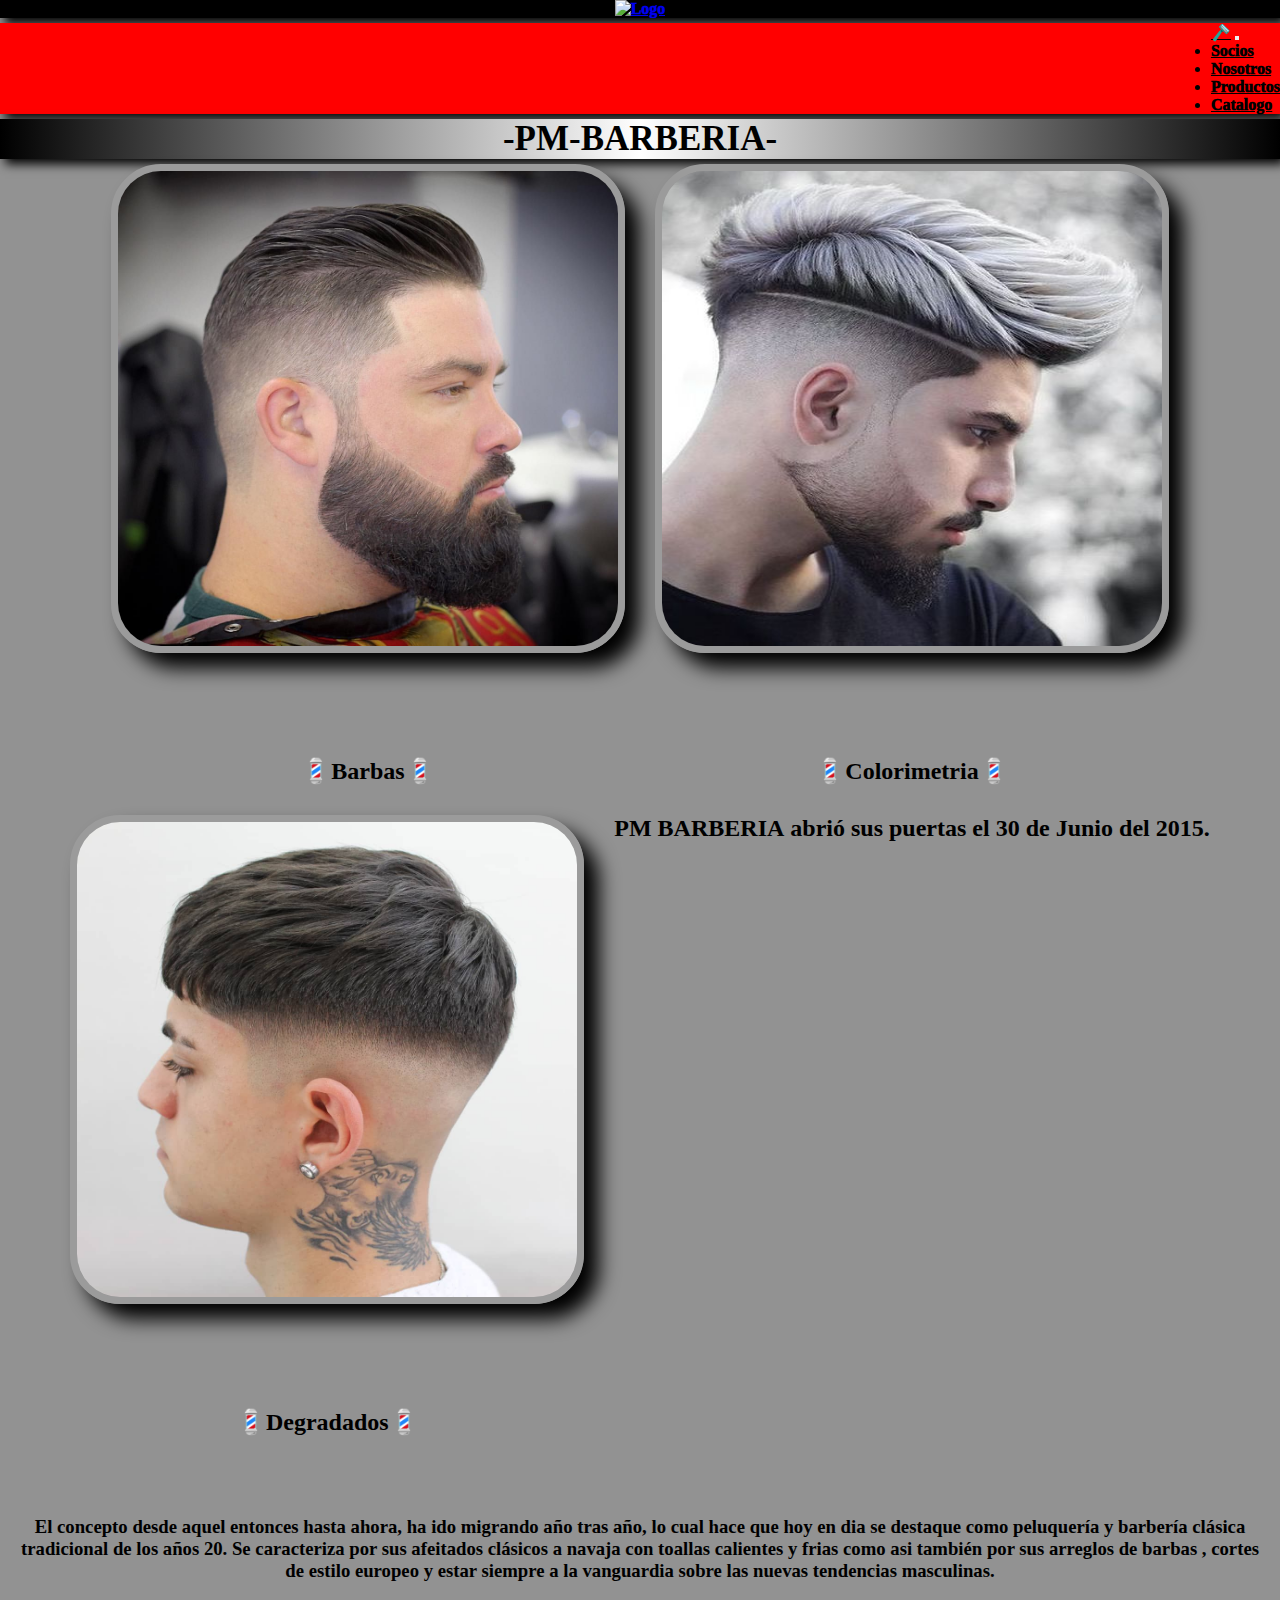
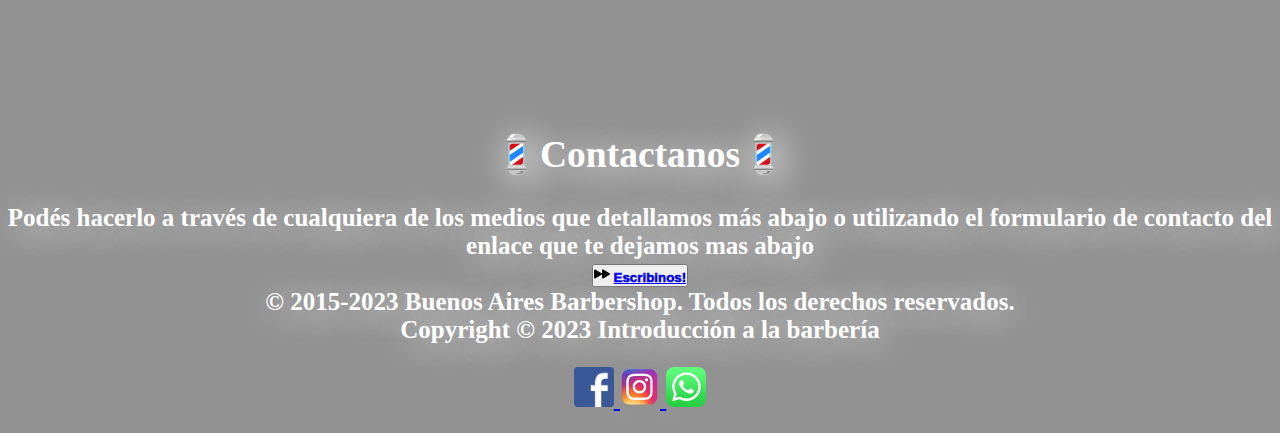
==== commit 000317bb: "agregue una galeria con grid" ====
--- a/index.html
+++ b/index.html
@@ -27,7 +27,8 @@
     <header>
 
       <div class="contenedor_logo">
-        <img class="logo"  src="../EntregaFinal/imgWeb/logo_barberia-removebg-preview.png" alt="Logo">
+        <a href="index.html"><img class="logo"  src="../EntregaFinal/imgWeb/logo_barberia-removebg-preview.png" alt="Logo">
+        </a>
       </div>
 
       <div class="contenedor_nav">
@@ -43,7 +44,7 @@
                   <a class="nav-link" href="pages/socio.html">Socios</a>
                 </li>
                 <li class="nav-item">
-                  <a class="nav-link" href="pages/video.html">Nosotros</a>
+                  <a class="nav-link" href="pages/nosotros.html">Nosotros</a>
                 </li>
                 <li class="nav-item">
                   <a class="nav-link" href="pages/producto.html">Productos</a>
--- a/assets/styles/main.css
+++ b/assets/styles/main.css
@@ -105,29 +105,34 @@
   box-shadow: 15px 15px 20px rgb(0, 0, 0);
 }
 
-.titulo-catalogo, .subtitulo-catalogo {
+.imagen {
+  width: 100%;
+}
+
+.titulo-catalogo {
+  color: #FFFFFF;
   font-size: 40px;
-  margin-top: 50px;
-  color: #FFFFFF;
-  text-align: center;
-  text-shadow: 15px 5px 15px rgb(0, 0, 0);
-}
-
-.subtitulo-catalogo {
-  margin-top: 60px;
-}
-
-.container-catalogo {
-  display: flex;
-  justify-content: center;
-  flex-wrap: wrap;
-  gap: 15px;
-  margin: 20px;
-}
-.container-catalogo .carousel {
-  width: 50%;
-  box-shadow: 15px 15px 20px rgb(0, 0, 0);
-}
+  text-align: center;
+  text-shadow: 15px 15px 15px rgb(0, 0, 0);
+}
+
+.galeria {
+  width: 95%;
+  margin: auto;
+  display: grid;
+  padding: 15px;
+  margin-bottom: 200px;
+  grid-template-columns: repeat(1, 1fr);
+  -moz-column-gap: 20px;
+       column-gap: 20px;
+  row-gap: 30px;
+}
+.galeria .imagen img {
+  width: 100%;
+  border: solid 7px rgb(0, 0, 0);
+  box-shadow: 15px 15px 20px rgb(0, 0, 0);
+}
+
 .container-catalogo .videos-bengie {
   text-align: center;
 }
@@ -216,7 +221,7 @@
     box-shadow: 15px 15px 20px rgb(0, 0, 0);
   }
   /* media de catalogo */
-  .titulo-catalogo, .subtitulo-catalogo {
+  .titulo-catalogo {
     text-shadow: 15px 15px 20px rgb(0, 0, 0);
   }
   .video-catalogo {
@@ -265,21 +270,51 @@
     width: 50%;
   }
 }
+@media only screen and (min-width: 100px) {
+  .galeria {
+    grid-template-columns: repeat(1, 1fr);
+  }
+}
+@media only screen and (min-width: 520px) {
+  .galeria {
+    grid-template-columns: repeat(2, 1fr);
+  }
+}
+@media only screen and (min-width: 728px) {
+  .galeria {
+    grid-template-columns: repeat(3, 1fr);
+  }
+}
+@media only screen and (min-width: 1024px) {
+  .galeria {
+    grid-template-columns: repeat(4, 1fr);
+  }
+}
 header {
-  margin-bottom: 20px;
+  margin-bottom: 5px;
 }
 
 .contenedor_logo {
   margin-bottom: 5px;
   background: rgb(0, 0, 0);
   box-shadow: 5px 5px 10px black;
+  display: flex;
+  align-items: center;
+  justify-content: center;
 }
 
 .logo {
-  width: 370px;
-  height: 250px;
-}
-
+  width: 100%;
+  height: 200px;
+}
+
+@media only screen and (min-width: 550px) {
+  .contenedor_logo {
+    display: flex;
+    align-items: center;
+    justify-content: center;
+  }
+}
 .contenedor_nav {
   box-shadow: 5px 5px 10px black;
   background: red;
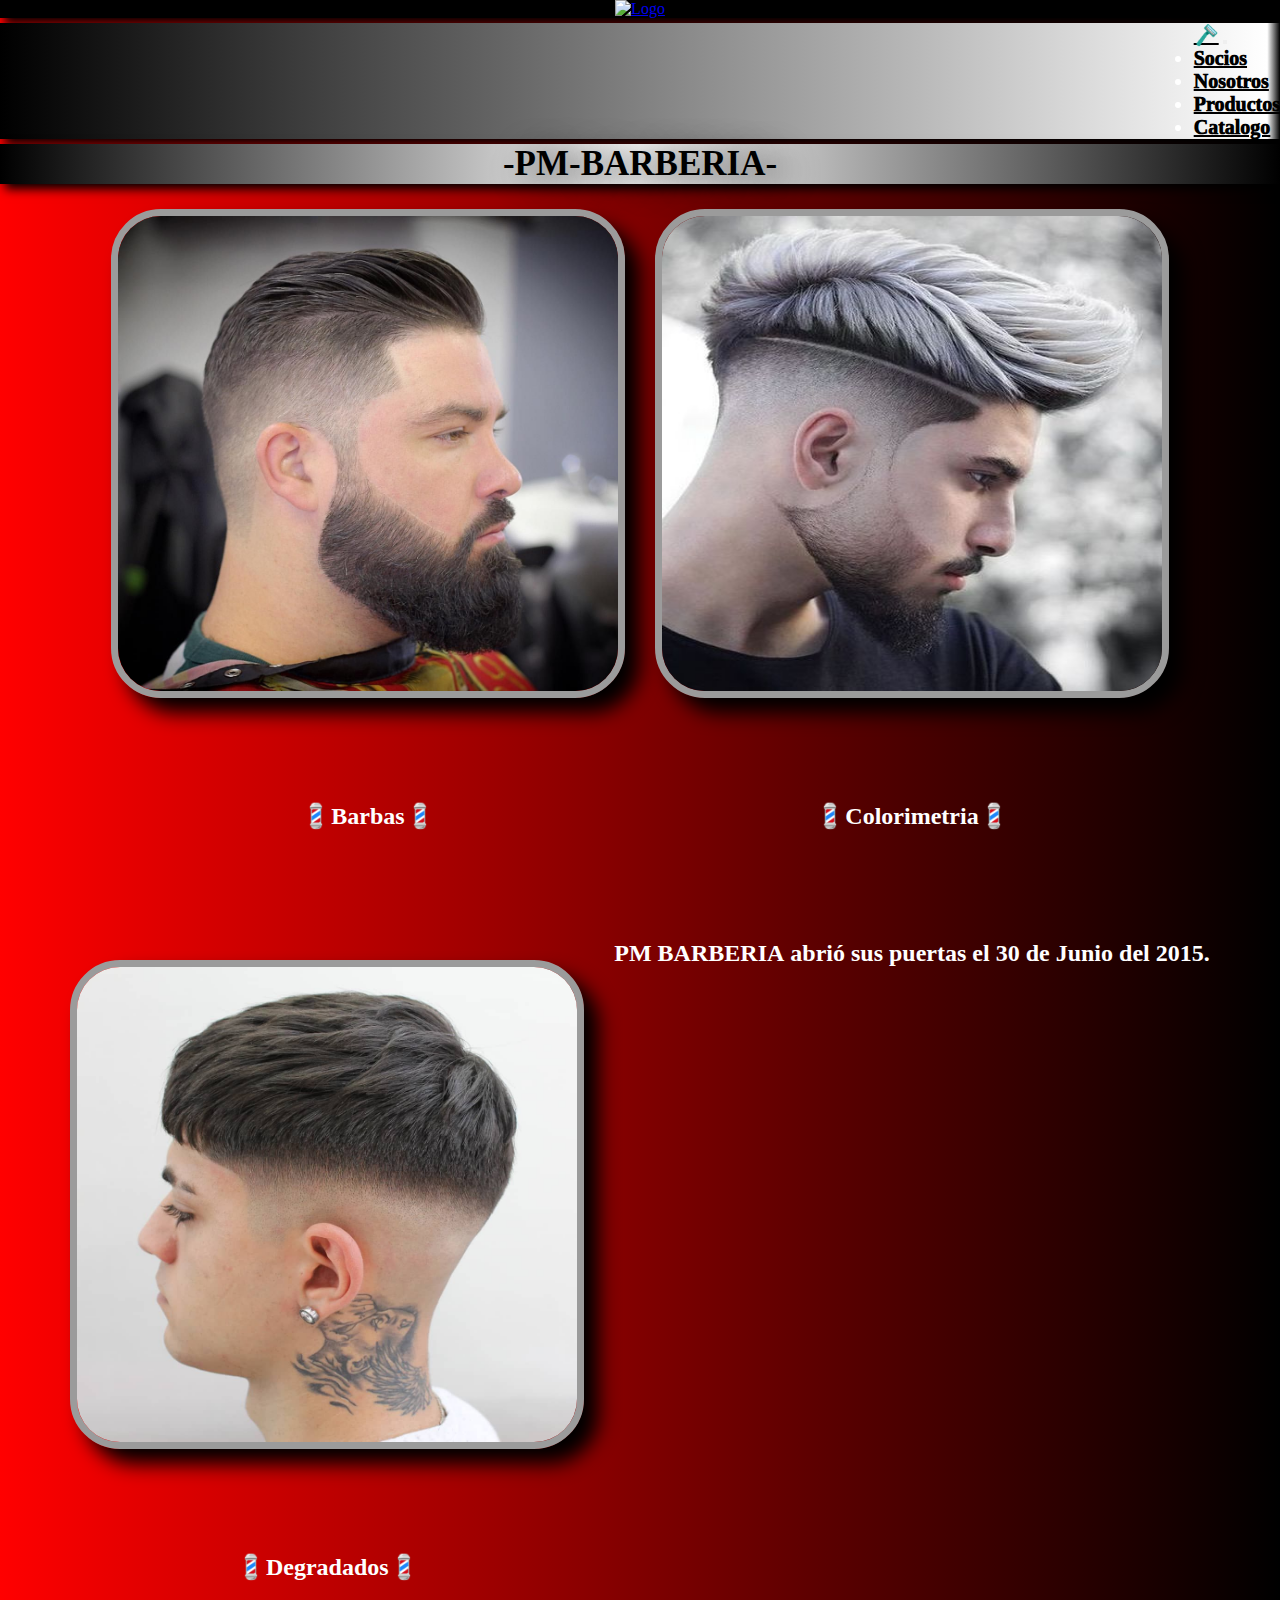
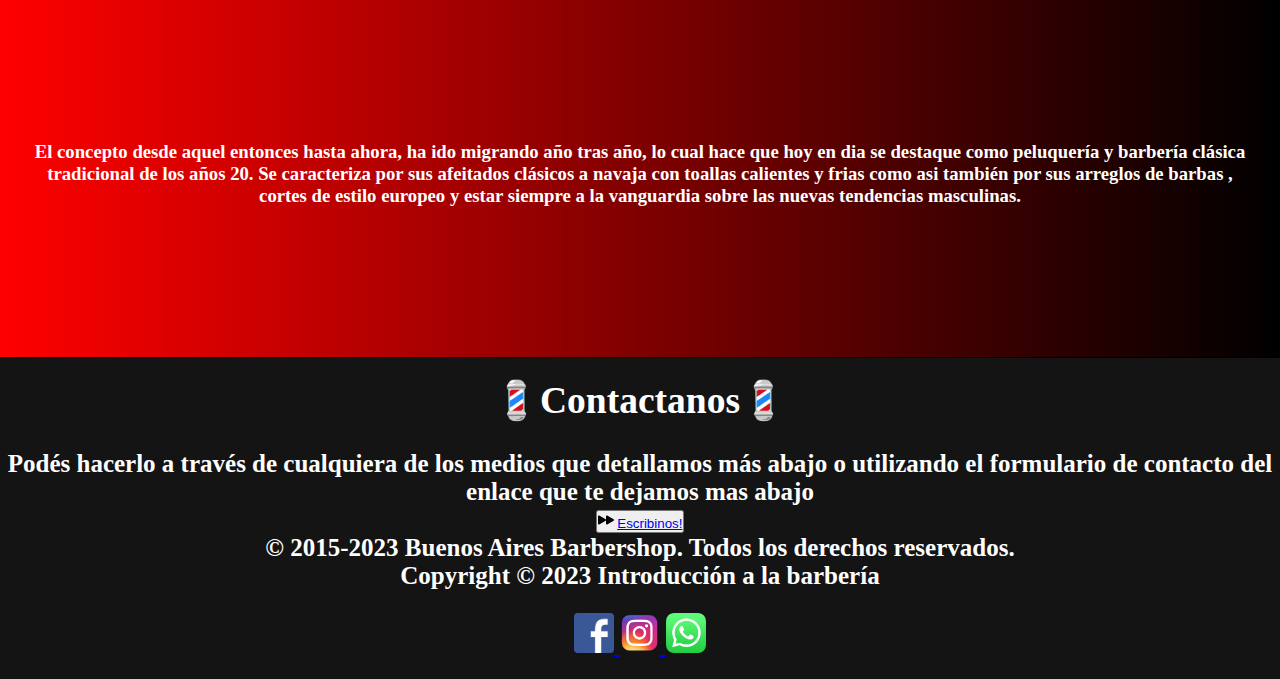
==== commit 70dc80a6: "ultimos cambios" ====
--- a/index.html
+++ b/index.html
@@ -1,143 +1,195 @@
 <!DOCTYPE html>
 <html lang="es">
-<head>
-  <meta charset="UTF-8">
-  <meta http-equiv="X-UA-Compatible" content="IE=edge">
-  <meta name="viewport" content="width=device-width, initial-scale=1.0">
-  <!-- keywords -->
-  <meta name="keywords" content="Barberias de Argentina, Barberias de Mendoza, Estilos avanzados de cortes">
-  <meta name="description" content="Barberia, PM Barberia, barberia del sur, Cortes de moda">
-  <title>Inicio</title>
-  <!-- CSS only bootstrap -->
-  <link href="https://cdn.jsdelivr.net/npm/bootstrap@5.2.3/dist/css/bootstrap.min.css" rel="stylesheet" integrity="sha384-rbsA2VBKQhggwzxH7pPCaAqO46MgnOM80zW1RWuH61DGLwZJEdK2Kadq2F9CUG65" crossorigin="anonymous">
-  <!-- css animate -->
-  <link
-  rel="stylesheet"
-  href="https://cdnjs.cloudflare.com/ajax/libs/animate.css/4.1.1/animate.min.css"
-  />
-  <!-- link fabicon -->  
-  <link rel="icon" href="imgWeb/favicon de la pagina.jpg">
-  <!-- link css -->
-  <link rel="stylesheet" href="./assets/styles/main.css">
-    
-</head>
-<body>
-  <div class="contenedor-index">
-
-    <header>
-
-      <div class="contenedor_logo">
-        <a href="index.html"><img class="logo"  src="../EntregaFinal/imgWeb/logo_barberia-removebg-preview.png" alt="Logo">
-        </a>
-      </div>
-
-      <div class="contenedor_nav">
-        <nav class="navbar navbar-expand-lg bg-body-tertiary">
-          <div class="container-fluid">
-            <a class="navbar-brand" href="#">🪒</a>
-            <button class="navbar-toggler" type="button" data-bs-toggle="collapse" data-bs-target="#navbarNav" aria-controls="navbarNav" aria-expanded="false" aria-label="Toggle navigation">
-              <span class="navbar-toggler-icon"></span>
-            </button>
-            <div class="collapse navbar-collapse" id="navbarNav">
-              <ul class="navbar-nav">
-                <li class="nav-item">
-                  <a class="nav-link" href="pages/socio.html">Socios</a>
-                </li>
-                <li class="nav-item">
-                  <a class="nav-link" href="pages/nosotros.html">Nosotros</a>
-                </li>
-                <li class="nav-item">
-                  <a class="nav-link" href="pages/producto.html">Productos</a>
-                </li>
-                <li class="nav-item">
-                  <a class="nav-link" href="pages/catalogo.html">Catalogo</a>
-                </li>
-                              
-              </ul>
-            </div>
-          </div>
-        </nav>
-      </div>
-
-      <div class="titulo">
-        -PM-BARBERIA-
-      </div>
-            
-    </header>
-    
-    <main>
-            
-      <div class="contenedor-foto-index">
-
-        <div class="barbas">
-          <img class="foto-index-1" src="imgWeb/barba1.jpg" alt="Perfeccionamiento 2023">
-          <h2 class="text-img">💈Barbas💈</h2>
+  <head>
+    <meta charset="UTF-8" />
+    <meta http-equiv="X-UA-Compatible" content="IE=edge" />
+    <meta name="viewport" content="width=device-width, initial-scale=1.0" />
+    <!-- keywords -->
+    <meta
+      name="keywords"
+      content="Barberias de Argentina, Barberias de Mendoza, Estilos avanzados de cortes"
+    />
+    <meta
+      name="description"
+      content="Barberia, PM Barberia, barberia del sur, Cortes de moda"
+    />
+    <title>Inicio</title>
+    <!-- CSS only bootstrap -->
+    <link
+      href="https://cdn.jsdelivr.net/npm/bootstrap@5.2.3/dist/css/bootstrap.min.css"
+      rel="stylesheet"
+      integrity="sha384-rbsA2VBKQhggwzxH7pPCaAqO46MgnOM80zW1RWuH61DGLwZJEdK2Kadq2F9CUG65"
+      crossorigin="anonymous"
+    />
+    <!-- css animate -->
+    <link
+      rel="stylesheet"
+      href="https://cdnjs.cloudflare.com/ajax/libs/animate.css/4.1.1/animate.min.css"
+    />
+    <!-- link fabicon -->
+    <link rel="icon" href="imgWeb/favicon de la pagina.jpg" />
+    <!-- link css -->
+    <link rel="stylesheet" href="./assets/styles/main.css" />
+  </head>
+  <body>
+    <div class="contenedor-index">
+      <header>
+        <div class="contenedor_logo">
+          <a href="index.html"
+            ><img
+              class="logo"
+              src="../EntregaFinal/imgWeb/logo_barberia-removebg-preview.png"
+              alt="Logo"
+            />
+          </a>
         </div>
 
-        <div class="colorimetria">
-          <img class="foto-index-2" src="imgWeb/tintura.jpg" alt="Estilo 2023">
-          <h2 class="text-img">💈Colorimetria💈</h2>
-
-        </div>
-        <div class="degradados">
-          <img class="foto-index-2" src="imgWeb/degradado.jpg" alt="Estilo 2023">
-          <h2 class="text-img">💈Degradados💈</h2>
+        <div class="contenedor_nav">
+          <nav class="navbar navbar-expand-lg bg-body-tertiary">
+            <div class="container-fluid">
+              <a class="navbar-brand" href="#">🪒</a>
+              <button
+                class="navbar-toggler"
+                type="button"
+                data-bs-toggle="collapse"
+                data-bs-target="#navbarNav"
+                aria-controls="navbarNav"
+                aria-expanded="false"
+                aria-label="Toggle navigation"
+              >
+                <span class="navbar-toggler-icon"></span>
+              </button>
+              <div class="collapse navbar-collapse" id="navbarNav">
+                <ul class="navbar-nav">
+                  <li class="nav-item">
+                    <a class="nav-link" href="pages/socio.html">Socios</a>
+                  </li>
+                  <li class="nav-item">
+                    <a class="nav-link" href="pages/nosotros.html">Nosotros</a>
+                  </li>
+                  <li class="nav-item">
+                    <a class="nav-link" href="pages/producto.html">Productos</a>
+                  </li>
+                  <li class="nav-item">
+                    <a class="nav-link" href="pages/catalogo.html">Catalogo</a>
+                  </li>
+                </ul>
+              </div>
+            </div>
+          </nav>
         </div>
 
-        <h2><STRong>PM BARBERIA</STRong> abrió sus puertas el <STRong>30 de Junio del 2015</STRong>.</h2>
+        <div class="titulo">-PM-BARBERIA-</div>
+      </header>
 
-        <h3>El concepto desde aquel entonces hasta ahora, ha ido migrando año tras año, lo cual hace que hoy en dia se destaque como peluquería y barbería clásica tradicional de los años 20.
-        Se caracteriza por sus afeitados clásicos a navaja con toallas calientes y frias como asi también por sus arreglos de barbas , cortes de estilo europeo y estar siempre a la vanguardia sobre las nuevas tendencias masculinas.</h3>
-        
-      </div>
+      <main>
+        <div class="contenedor-foto-index">
+          <div class="barbas">
+            <img
+              class="foto-index-1"
+              src="imgWeb/barba1.jpg"
+              alt="Perfeccionamiento 2023"
+            />
+            <h2 class="text-img">💈Barbas💈</h2>
+          </div>
 
-    </main>
+          <div class="colorimetria">
+            <img
+              class="foto-index-2"
+              src="imgWeb/tintura.jpg"
+              alt="Estilo 2023"
+            />
+            <h2 class="text-img">💈Colorimetria💈</h2>
+          </div>
+          <div class="degradados">
+            <img
+              class="foto-index-3"
+              src="imgWeb/degradado.jpg"
+              alt="Estilo 2023"
+            />
+            <h2 class="text-img">💈Degradados💈</h2>
+          </div>
 
-    <footer> 
-            
-      <div class="contenedor-redes">
+          <h2>
+            <strong>PM BARBERIA</strong> abrió sus puertas el
+            <strong>30 de Junio del 2015</strong>.
+          </h2>
 
-        <h2><strong>💈Contactanos💈</strong></h2>
-        <br>
-        <p><strong>Podés hacerlo a través de cualquiera de los medios que detallamos más abajo o utilizando el formulario de contacto del enlace que te dejamos mas abajo</strong></p>
+          <h3>
+            El concepto desde aquel entonces hasta ahora, ha ido migrando año
+            tras año, lo cual hace que hoy en dia se destaque como peluquería y
+            barbería clásica tradicional de los años 20. Se caracteriza por sus
+            afeitados clásicos a navaja con toallas calientes y frias como asi
+            también por sus arreglos de barbas , cortes de estilo europeo y
+            estar siempre a la vanguardia sobre las nuevas tendencias
+            masculinas.
+          </h3>
+        </div>
+      </main>
 
-        <button class="btn btn-danger">
-          <svg xmlns="http://www.w3.org/2000/svg" width="16" height="16" fill="currentColor" class="bi bi-fast-forward-fill" viewBox="0 0 16 16">
-            <path d="M7.596 7.304a.802.802 0 0 1 0 1.392l-6.363 3.692C.713 12.69 0 12.345 0 11.692V4.308c0-.653.713-.998 1.233-.696l6.363 3.692Z"/>
-            <path d="M15.596 7.304a.802.802 0 0 1 0 1.392l-6.363 3.692C8.713 12.69 8 12.345 8 11.692V4.308c0-.653.713-.998 1.233-.696l6.363 3.692Z"/>
-          </svg>  
-          <a href="pages/socio.html">Escribinos!</a>
-        </button>
-        <br>
+      <footer>
+        <div class="contenedor-redes">
+          <h2><strong>💈Contactanos💈</strong></h2>
+          <br />
+          <h4 class="subtitulo-footer">
+            <strong
+              >Podés hacerlo a través de cualquiera de los medios que detallamos
+              más abajo o utilizando el formulario de contacto del enlace que te
+              dejamos mas abajo</strong
+            >
+          </h4>
 
-        <h4 class="subtitulo-footer">
-          © 2015-2023 Buenos Aires Barbershop. Todos los derechos reservados.
-        </h4>
-        <h4 class="subtitulo-footer">
-          Copyright © 2023 Introducción a la barbería
-        </h4> 
-    
+          <button class="btn btn-danger">
+            <svg
+              xmlns="http://www.w3.org/2000/svg"
+              width="16"
+              height="16"
+              fill="currentColor"
+              class="bi bi-fast-forward-fill"
+              viewBox="0 0 16 16"
+            >
+              <path
+                d="M7.596 7.304a.802.802 0 0 1 0 1.392l-6.363 3.692C.713 12.69 0 12.345 0 11.692V4.308c0-.653.713-.998 1.233-.696l6.363 3.692Z"
+              />
+              <path
+                d="M15.596 7.304a.802.802 0 0 1 0 1.392l-6.363 3.692C8.713 12.69 8 12.345 8 11.692V4.308c0-.653.713-.998 1.233-.696l6.363 3.692Z"
+              />
+            </svg>
+            <a href="pages/socio.html">Escribinos!</a>
+          </button>
+          <br />
 
-        <a href="https://www.facebook.com/pablo.mederos.3382">
-          <img class="redes" src="imgWeb/facebook-color.png" alt="Facebook">
-        </a>
-        
-        <a href="https://www.instagram.com/pm.barberia/">
-          <img class="redes" src="imgWeb/instagram-color.png" alt="instagram">
-        </a>
-        
-        <a href="https://wa.me/c/5492604560168">
-          <img class="redes" src="imgWeb/whatsapp-color.png" alt="whatsapp">
-        </a>
+          <h4 class="subtitulo-footer">
+            © 2015-2023 Buenos Aires Barbershop. Todos los derechos reservados.
+          </h4>
+          <h4 class="subtitulo-footer">
+            Copyright © 2023 Introducción a la barbería
+          </h4>
 
-      </div>
+          <a href="https://www.facebook.com/pablo.mederos.3382">
+            <img class="redes" src="imgWeb/facebook-color.png" alt="Facebook" />
+          </a>
 
-    </footer class="footer-index">
-    
-  </div> 
+          <a href="https://www.instagram.com/pm.barberia/">
+            <img
+              class="redes"
+              src="imgWeb/instagram-color.png"
+              alt="instagram"
+            />
+          </a>
+
+          <a href="https://wa.me/c/5492604560168">
+            <img class="redes" src="imgWeb/whatsapp-color.png" alt="whatsapp" />
+          </a>
+        </div>
+      </footer>
+    </div>
 
     <!-- JavaScript de bootstrap -->
-    <script src="https://cdn.jsdelivr.net/npm/bootstrap@5.2.3/dist/js/bootstrap.bundle.min.js" integrity="sha384-kenU1KFdBIe4zVF0s0G1M5b4hcpxyD9F7jL+jjXkk+Q2h455rYXK/7HAuoJl+0I4" crossorigin="anonymous"></script>  
-
+    <script
+      src="https://cdn.jsdelivr.net/npm/bootstrap@5.2.3/dist/js/bootstrap.bundle.min.js"
+      integrity="sha384-kenU1KFdBIe4zVF0s0G1M5b4hcpxyD9F7jL+jjXkk+Q2h455rYXK/7HAuoJl+0I4"
+      crossorigin="anonymous"
+    ></script>
   </body>
-</html>+</html>
--- a/assets/styles/main.css
+++ b/assets/styles/main.css
@@ -5,15 +5,12 @@
 
 body {
   width: 100%;
-  background: rgb(146, 146, 146);
-  background-repeat: no-repeat;
-  background-size: cover;
-  background-position: center;
+  background: linear-gradient(to right, #ff0000, #000000);
 }
 
 main {
-  margin-left: 20px;
-  margin-right: 20px;
+  margin-left: 30px;
+  margin-right: 30px;
 }
 
 .contenedor-foto-index {
@@ -29,6 +26,7 @@
   width: 320px;
   height: 300px;
   margin-bottom: 30px;
+  margin-top: 20px;
   border-radius: 50px;
   border: solid 7px rgb(155, 155, 155);
   box-shadow: 15px 15px 20px rgb(0, 0, 0);
@@ -53,10 +51,10 @@
 }
 .contenedor-foto-index .foto-index-1:hover, .contenedor-foto-index .foto-index-3:hover, .contenedor-foto-index .foto-index-2:hover {
   filter: saturate(300%);
-  border: 10px solid red;
-}
-.contenedor-foto-index .text_img {
-  margin-bottom: 10px;
+  border: 10px solid rgb(0, 0, 0);
+}
+.contenedor-foto-index .text-img {
+  margin-bottom: 80px;
 }
 .contenedor-foto-index h1 {
   text-align: center;
@@ -65,25 +63,21 @@
 }
 .contenedor-foto-index h2 {
   text-align: center;
-  color: #000000;
+  color: #ffffff;
 }
 .contenedor-foto-index h3 {
   text-align: center;
-  color: black;
+  color: rgb(255, 255, 255);
   margin-bottom: 150px;
 }
-.contenedor-foto-index h4 {
-  margin-bottom: 200px;
-  text-align: center;
-  color: rgb(255, 255, 255);
-}
 
 .contenedor-titulo-socios {
   text-align: center;
   text-shadow: 15px 15px 15px rgb(0, 0, 0);
 }
 .contenedor-titulo-socios .titulo-socios {
-  margin-top: 10px;
+  margin-top: 30px;
+  margin-bottom: 40px;
   font-size: 30px;
   color: #FFFFFF;
 }
@@ -93,16 +87,21 @@
   margin-bottom: 50px;
 }
 
-.form-control:focus {
+.form {
+  margin-left: 15px;
+  box-shadow: 15px 15px 20px rgb(0, 0, 0);
+}
+.form .form-control:focus {
   box-shadow: 10px 10px 15px rgb(0, 0, 0);
   color: white;
   border: 4px solid black;
-  background-color: #8e4c00;
-}
-
-.form {
-  margin-left: 15px;
-  box-shadow: 15px 15px 20px rgb(0, 0, 0);
+  background-color: #252525;
+}
+.form form {
+  margin-bottom: 100px;
+  padding-bottom: 10px;
+  border: 10px solid rgb(0, 0, 0);
+  background: rgb(57, 57, 57);
 }
 
 .imagen {
@@ -110,6 +109,7 @@
 }
 
 .titulo-catalogo {
+  margin-top: 30px;
   color: #FFFFFF;
   font-size: 40px;
   text-align: center;
@@ -163,6 +163,7 @@
 
 .subtitulo-productos {
   color: #FFFFFF;
+  margin-top: 30px;
   margin-bottom: 50px;
   text-align: center;
   text-shadow: 15px 15px 20px rgb(0, 0, 0);
@@ -171,6 +172,14 @@
 #container-productos-1 {
   margin-bottom: 150px;
   box-shadow: 15px 15px 20px rgb(0, 0, 0);
+}
+
+.table {
+  border: 8px solid rgb(45, 44, 44);
+  box-shadow: 15px 15px 20px rgb(0, 0, 0);
+}
+.table thead {
+  background-color: rgb(84, 81, 81);
 }
 
 .nosotros {
@@ -180,7 +189,6 @@
 }
 .nosotros .titulo-nosotros {
   font-size: 35px;
-  color: #FFFFFF;
   text-align: center;
   text-shadow: 5px 5px 20px rgb(0, 0, 0);
 }
@@ -192,6 +200,7 @@
   margin-bottom: 20px;
 }
 .nosotros .contenedor-map .texto-map {
+  color: #FFFFFF;
   font-size: 20px;
   margin-bottom: 70px;
 }
@@ -232,14 +241,15 @@
     margin-bottom: 50px;
     font-size: 40px;
   }
-  .form {
-    margin-left: 100px;
-  }
   /* media de productos */
   .parrafo-productos {
     text-align: center;
     font-size: 25px;
-    color: #000000;
+    color: #ffffff;
+  }
+  .parrafo-productos {
+    margin-bottom: 110px;
+    margin-top: 60px;
   }
   /* media de Nosotros */
   .nosotros {
@@ -293,8 +303,7 @@
 header {
   margin-bottom: 5px;
 }
-
-.contenedor_logo {
+header .contenedor_logo {
   margin-bottom: 5px;
   background: rgb(0, 0, 0);
   box-shadow: 5px 5px 10px black;
@@ -302,12 +311,39 @@
   align-items: center;
   justify-content: center;
 }
-
-.logo {
+header .contenedor_logo .logo {
   width: 100%;
   height: 200px;
 }
-
+header .titulo {
+  color: black;
+  font-size: 35px;
+  text-shadow: 15px 5px 35px rgb(0, 0, 0);
+  font-weight: 800;
+  text-align: center;
+  background: linear-gradient(to left, black, white 50%, black);
+  box-shadow: 5px 5px 10px black;
+}
+
+.contenedor_nav {
+  box-shadow: 5px 5px 10px black;
+  background: linear-gradient(to left, black, white 1%, black);
+  margin-bottom: 5px;
+}
+.contenedor_nav li, .contenedor_nav a {
+  font-size: 20px;
+  font-weight: 1000;
+  color: white;
+}
+.contenedor_nav .navbar a:hover {
+  color: rgb(21, 0, 255);
+}
+
+@media only screen and (min-width: 1000px) {
+  .navbar a {
+    color: rgb(0, 0, 0);
+  }
+}
 @media only screen and (min-width: 550px) {
   .contenedor_logo {
     display: flex;
@@ -315,43 +351,21 @@
     justify-content: center;
   }
 }
-.contenedor_nav {
-  box-shadow: 5px 5px 10px black;
-  background: red;
-  margin-bottom: 5px;
-}
-
-li, a {
-  font-weight: 1000;
-}
-
-.navbar a {
-  color: black;
-}
-
-.navbar a:hover {
-  color: rgb(0, 0, 255);
-}
-
-.titulo {
-  color: black;
-  font-size: 35px;
-  font-weight: 800;
-  text-align: center;
-  background: linear-gradient(to left, black, white 50%, black);
-  box-shadow: 5px 5px 10px black;
-}
-
 footer {
+  border-top: 1px solid black;
+  padding-top: 20px;
   padding-bottom: 20px;
+  background-color: rgb(20, 20, 20);
 }
 
 .contenedor-redes {
   font-family: "font-family: " Rubik Distressed ", cursive;";
   text-align: center;
-  text-shadow: 5px 5px 35px rgb(255, 255, 255);
   font-size: 25px;
   color: #FFFFFF;
+}
+.contenedor-redes .subtitulo-footer {
+  text-align: center;
 }
 .contenedor-redes .redes {
   margin-top: 23px;
